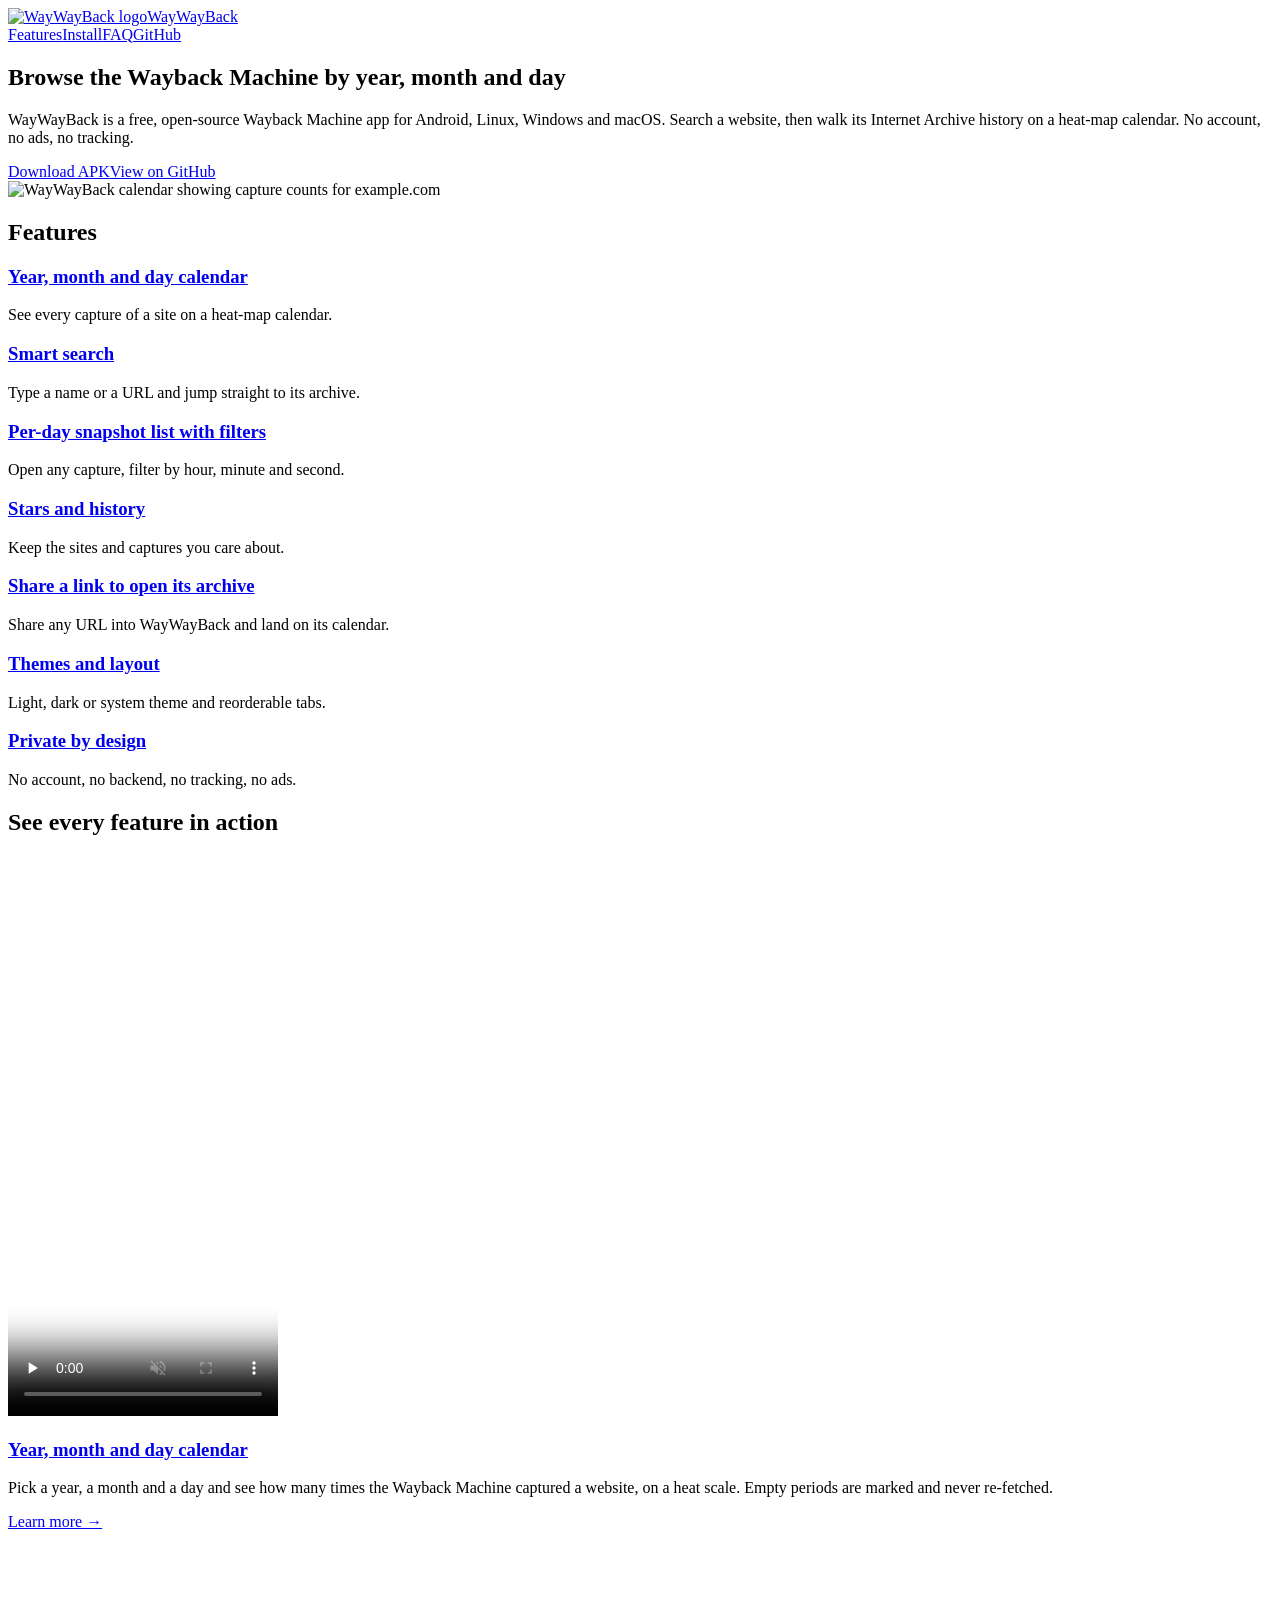
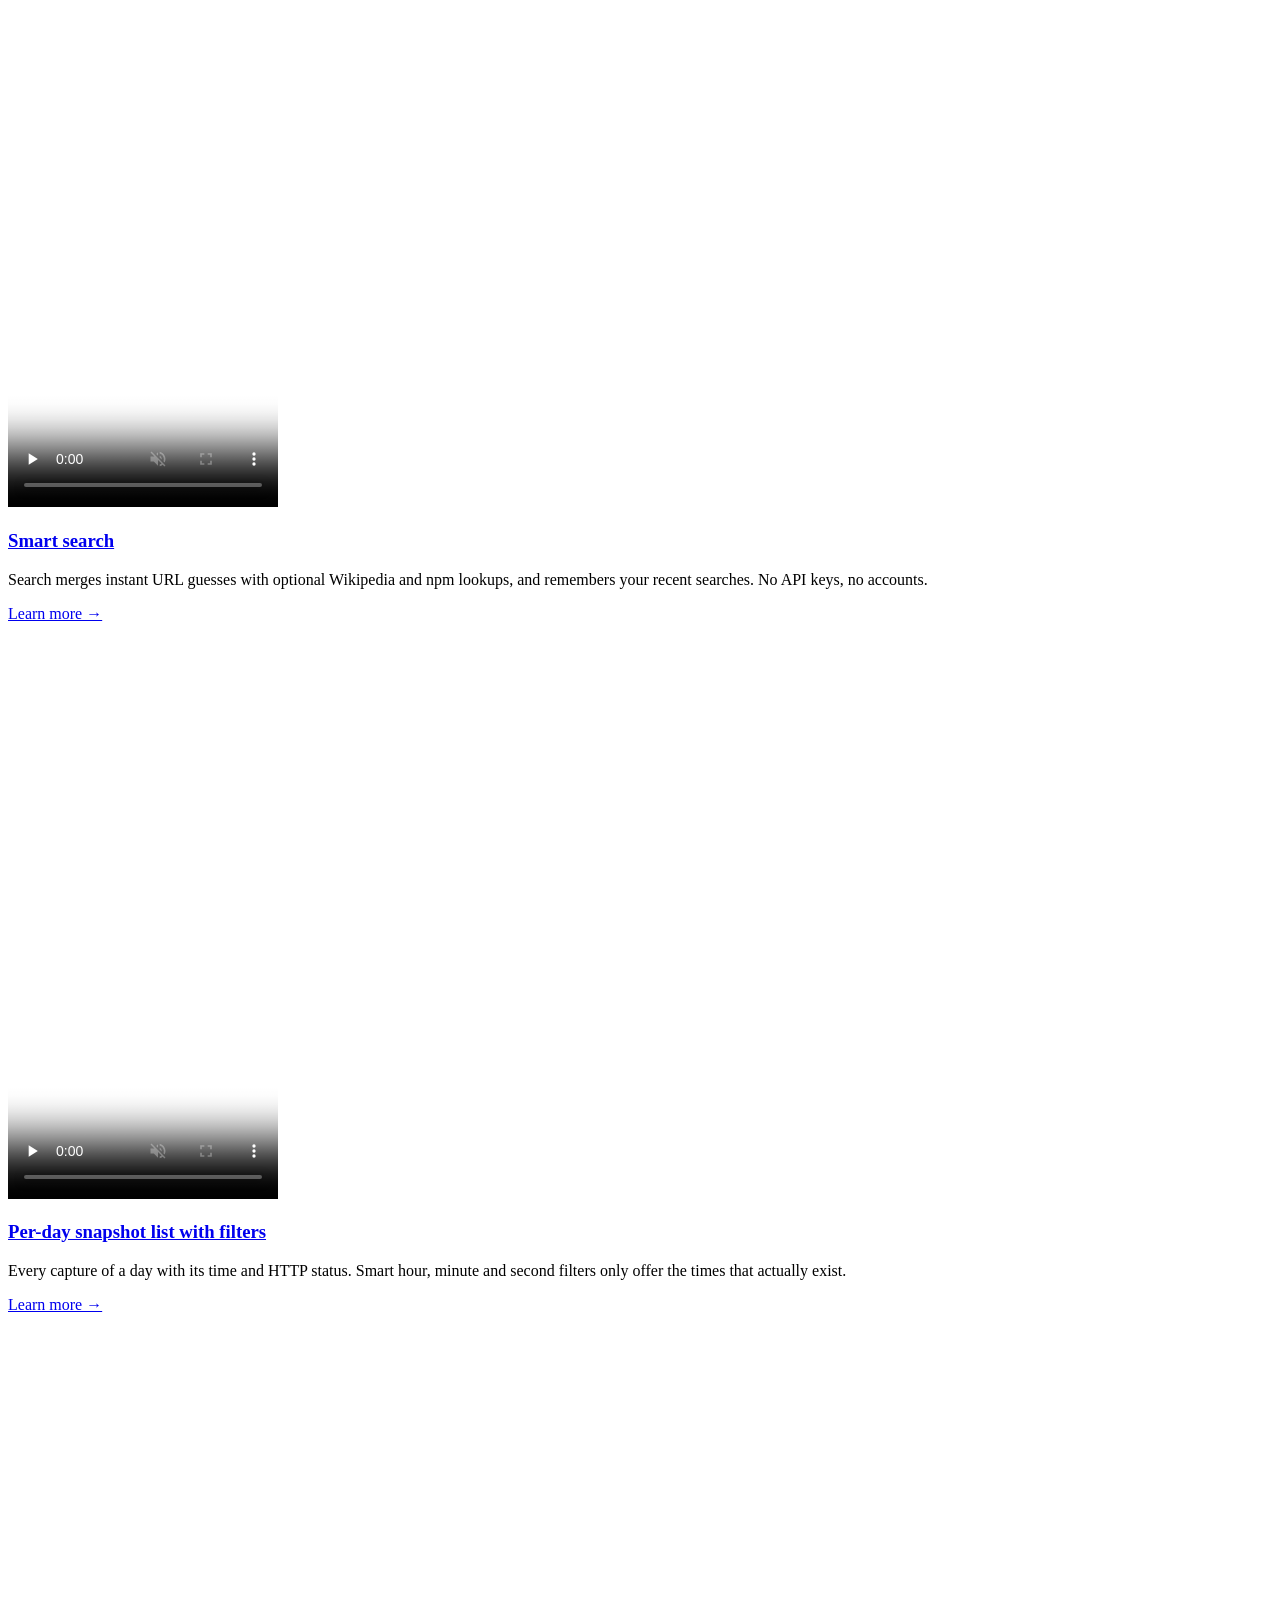
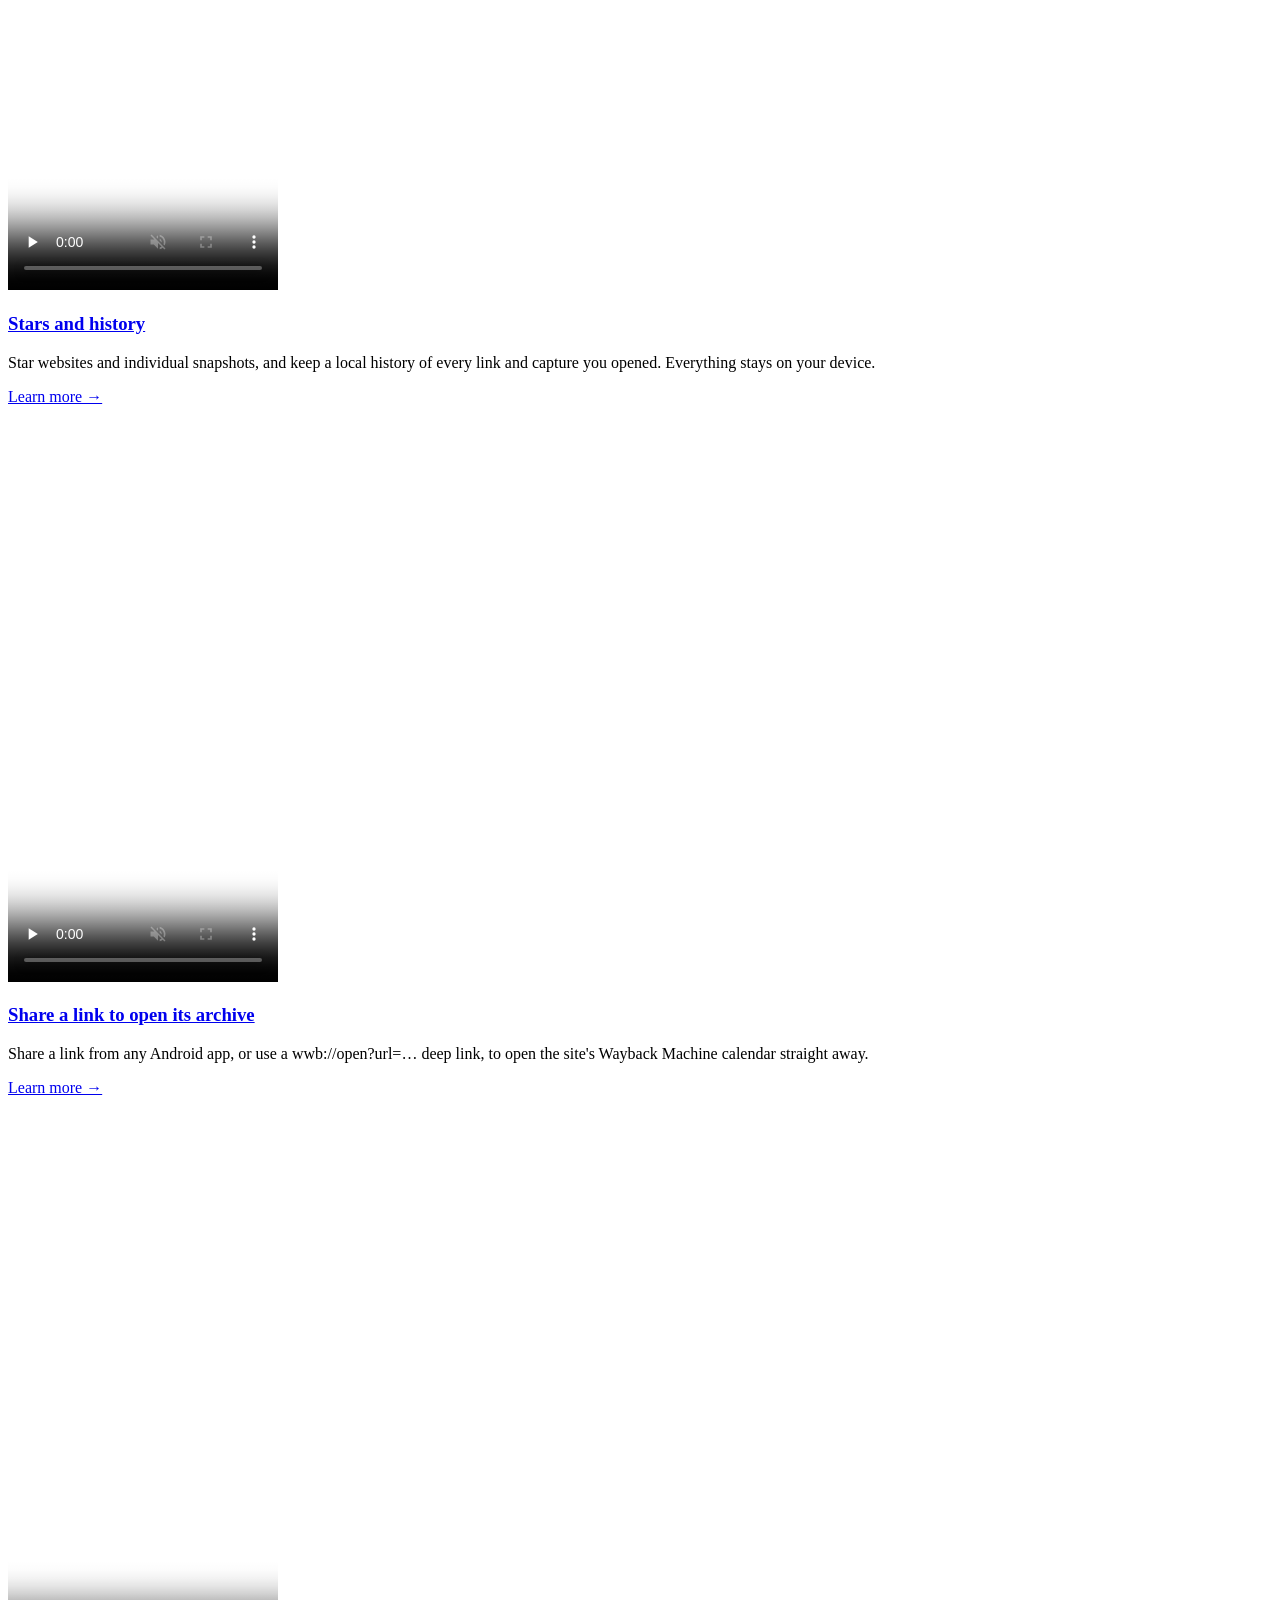
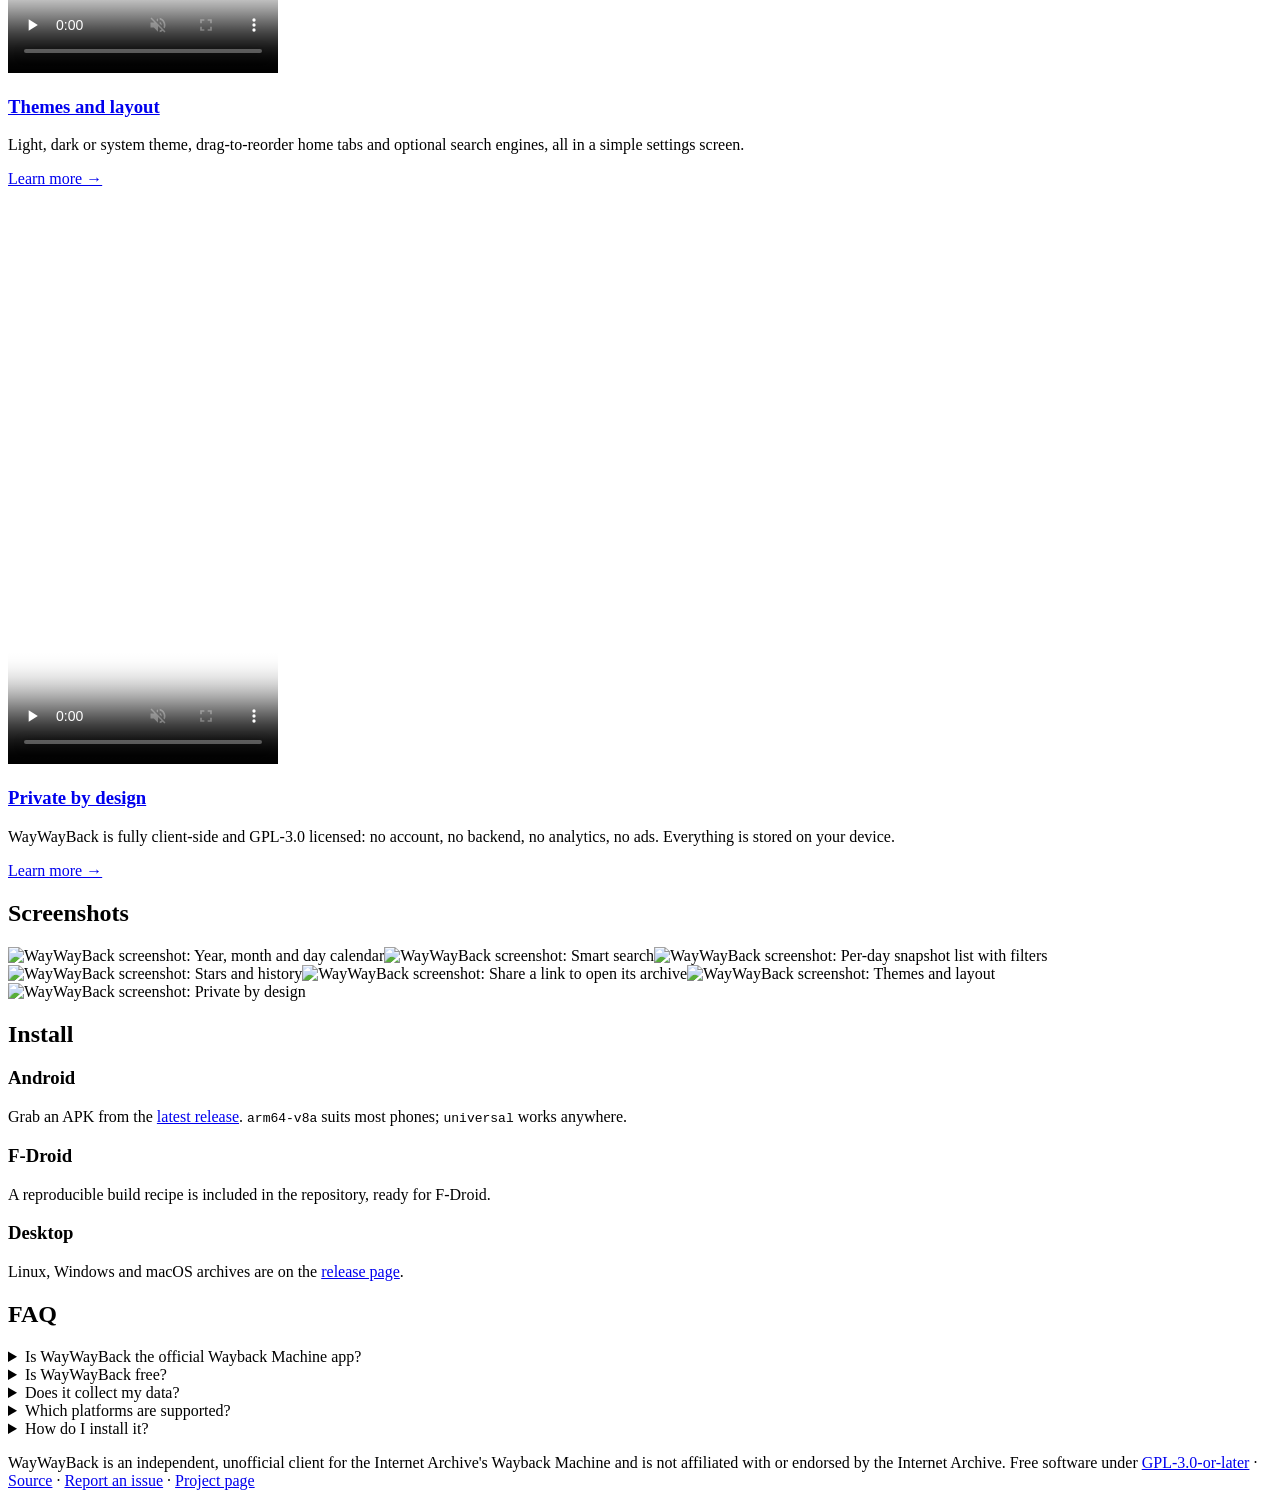
==== site/index.html @ b94ab22a "Fix snapshot plural and day title truncation; new screenshots; GitHub Pages site Co-Authored-By: Cla" ====
<!doctype html>
<html lang="en"><head><meta charset="utf-8">
<meta name="viewport" content="width=device-width,initial-scale=1">
<title>WayWayBack – Wayback Machine browser for Android | Browse Internet Archive history</title>
<meta name="description" content="WayWayBack is a free, open-source Wayback Machine client for Android, Linux, Windows and macOS. Browse any website&#x27;s Internet Archive history on a heat-map calendar by year, month and day. No account, no ads, no tracking.">
<meta name="keywords" content="Wayback Machine, Wayback Machine app, Wayback Machine Android, Internet Archive, web archive, archived websites, website history, old website viewer, Wayback Machine client, F-Droid, open source, Flutter, WayWayBack">
<meta name="author" content="mkalmousli">
<meta name="robots" content="index,follow,max-image-preview:large,max-snippet:-1,max-video-preview:-1">
<meta name="theme-color" content="#1565c0">
<link rel="canonical" href="https://mkalmousli.github.io/wwb/">
<link rel="icon" href="/wwb/favicon.ico" sizes="48x48"><link rel="icon" href="/wwb/assets/logo.svg" type="image/svg+xml">
<link rel="apple-touch-icon" href="/wwb/apple-touch-icon.png">
<meta property="og:type" content="website"><meta property="og:site_name" content="WayWayBack">
<meta property="og:title" content="WayWayBack – Wayback Machine browser for Android | Browse Internet Archive history"><meta property="og:description" content="WayWayBack is a free, open-source Wayback Machine client for Android, Linux, Windows and macOS. Browse any website&#x27;s Internet Archive history on a heat-map calendar by year, month and day. No account, no ads, no tracking.">
<meta property="og:url" content="https://mkalmousli.github.io/wwb/"><meta property="og:image" content="https://mkalmousli.github.io/wwb/assets/og.png">
<meta property="og:image:width" content="1200"><meta property="og:image:height" content="630"><meta property="og:locale" content="en_US">
<meta name="twitter:card" content="summary_large_image"><meta name="twitter:title" content="WayWayBack – Wayback Machine browser for Android | Browse Internet Archive history">
<meta name="twitter:description" content="WayWayBack is a free, open-source Wayback Machine client for Android, Linux, Windows and macOS. Browse any website&#x27;s Internet Archive history on a heat-map calendar by year, month and day. No account, no ads, no tracking."><meta name="twitter:image" content="https://mkalmousli.github.io/wwb/assets/og.png">
<link rel="stylesheet" href="/wwb/assets/style.css">
<script type="application/ld+json">{"@context": "https://schema.org", "@type": "SoftwareApplication", "name": "WayWayBack", "alternateName": ["WWB", "Wayback Machine client"], "applicationCategory": "UtilitiesApplication", "operatingSystem": "Android, Linux, Windows, macOS", "description": "WayWayBack is a free, open-source Wayback Machine client for Android, Linux, Windows and macOS. Browse any website's Internet Archive history on a heat-map calendar by year, month and day. No account, no ads, no tracking.", "url": "https://mkalmousli.github.io/wwb/", "image": "https://mkalmousli.github.io/wwb/assets/og.png", "downloadUrl": "https://github.com/mkalmousli/wwb/releases/latest", "codeRepository": "https://github.com/mkalmousli/wwb", "license": "https://www.gnu.org/licenses/gpl-3.0.html", "isAccessibleForFree": true, "offers": {"@type": "Offer", "price": "0", "priceCurrency": "USD"}, "author": {"@type": "Person", "name": "mkalmousli", "url": "https://github.com/mkalmousli"}, "screenshot": ["https://mkalmousli.github.io/wwb/assets/img/calendar.webp", "https://mkalmousli.github.io/wwb/assets/img/search.webp", "https://mkalmousli.github.io/wwb/assets/img/day.webp", "https://mkalmousli.github.io/wwb/assets/img/home.webp", "https://mkalmousli.github.io/wwb/assets/img/calendar-light.webp", "https://mkalmousli.github.io/wwb/assets/img/settings.webp", "https://mkalmousli.github.io/wwb/assets/img/about.webp"], "featureList": ["Year, month and day calendar", "Smart search", "Per-day snapshot list with filters", "Stars and history", "Share a link to open its archive", "Themes and layout", "Private by design"]}</script><script type="application/ld+json">{"@context": "https://schema.org", "@type": "FAQPage", "mainEntity": [{"@type": "Question", "name": "Is WayWayBack the official Wayback Machine app?", "acceptedAnswer": {"@type": "Answer", "text": "No. It is an independent, unofficial, open-source client for the Internet Archive's public Wayback Machine."}}, {"@type": "Question", "name": "Is WayWayBack free?", "acceptedAnswer": {"@type": "Answer", "text": "Yes. It is free software under the GNU GPL v3 or later, with no ads and no in-app purchases."}}, {"@type": "Question", "name": "Does it collect my data?", "acceptedAnswer": {"@type": "Answer", "text": "No. There is no account, backend or analytics. Stars and history stay on your device."}}, {"@type": "Question", "name": "Which platforms are supported?", "acceptedAnswer": {"@type": "Answer", "text": "Android (APK and F-Droid build), plus native Linux, Windows and macOS builds."}}, {"@type": "Question", "name": "How do I install it?", "acceptedAnswer": {"@type": "Answer", "text": "Download an APK from the latest GitHub release. arm64-v8a suits most phones; universal works everywhere."}}]}</script>
</head><body>
<div class="w"><header class="top"><a class="brand" href="/wwb/"><img src="/wwb/assets/icon.png" width="36" height="36" alt="WayWayBack logo">WayWayBack</a>
<nav aria-label="Main"><a href="/wwb/#features">Features</a><a href="/wwb/#install">Install</a><a href="/wwb/#faq">FAQ</a><a href="https://github.com/mkalmousli/wwb">GitHub</a></nav></header>
<main>
<section class="hero"><div><h1>Browse the Wayback Machine by year, month and day</h1>
<p class="lead">WayWayBack is a free, open-source Wayback Machine app for Android, Linux, Windows and macOS. Search a website, then walk its Internet Archive history on a heat-map calendar. No account, no ads, no tracking.</p>
<a class="btn" href="https://github.com/mkalmousli/wwb/releases/latest">Download APK</a><a class="btn alt" href="https://github.com/mkalmousli/wwb">View on GitHub</a></div>
<div><img class="phone" src="/wwb/assets/img/calendar.webp" width="540" height="1134" alt="WayWayBack calendar showing capture counts for example.com"></div></section>
<h2 id="features">Features</h2><div class="grid"><article class="card"><h3><a class="h" href="/wwb/features/calendar/">Year, month and day calendar</a></h3><p>See every capture of a site on a heat-map calendar.</p></article><article class="card"><h3><a class="h" href="/wwb/features/search/">Smart search</a></h3><p>Type a name or a URL and jump straight to its archive.</p></article><article class="card"><h3><a class="h" href="/wwb/features/snapshots/">Per-day snapshot list with filters</a></h3><p>Open any capture, filter by hour, minute and second.</p></article><article class="card"><h3><a class="h" href="/wwb/features/stars-and-history/">Stars and history</a></h3><p>Keep the sites and captures you care about.</p></article><article class="card"><h3><a class="h" href="/wwb/features/share-to-open/">Share a link to open its archive</a></h3><p>Share any URL into WayWayBack and land on its calendar.</p></article><article class="card"><h3><a class="h" href="/wwb/features/themes/">Themes and layout</a></h3><p>Light, dark or system theme and reorderable tabs.</p></article><article class="card"><h3><a class="h" href="/wwb/features/privacy/">Private by design</a></h3><p>No account, no backend, no tracking, no ads.</p></article></div>
<h2>See every feature in action</h2><section class="feat" id="calendar"><div><video class="phone " width="270" height="560" controls muted playsinline loop preload="none" poster="/wwb/assets/video/calendar.jpg" aria-label="Year, month and day calendar demo video"><source src="/wwb/assets/video/calendar.mp4" type="video/mp4"></video></div><div><h3><a href="/wwb/features/calendar/">Year, month and day calendar</a></h3><p>Pick a year, a month and a day and see how many times the Wayback Machine captured a website, on a heat scale. Empty periods are marked and never re-fetched.</p><p><a href="/wwb/features/calendar/">Learn more →</a></p></div></section><section class="feat" id="search"><div><video class="phone " width="270" height="560" controls muted playsinline loop preload="none" poster="/wwb/assets/video/search.jpg" aria-label="Smart search demo video"><source src="/wwb/assets/video/search.mp4" type="video/mp4"></video></div><div><h3><a href="/wwb/features/search/">Smart search</a></h3><p>Search merges instant URL guesses with optional Wikipedia and npm lookups, and remembers your recent searches. No API keys, no accounts.</p><p><a href="/wwb/features/search/">Learn more →</a></p></div></section><section class="feat" id="snapshots"><div><video class="phone " width="270" height="560" controls muted playsinline loop preload="none" poster="/wwb/assets/video/day.jpg" aria-label="Per-day snapshot list with filters demo video"><source src="/wwb/assets/video/day.mp4" type="video/mp4"></video></div><div><h3><a href="/wwb/features/snapshots/">Per-day snapshot list with filters</a></h3><p>Every capture of a day with its time and HTTP status. Smart hour, minute and second filters only offer the times that actually exist.</p><p><a href="/wwb/features/snapshots/">Learn more →</a></p></div></section><section class="feat" id="stars-and-history"><div><video class="phone " width="270" height="560" controls muted playsinline loop preload="none" poster="/wwb/assets/video/library.jpg" aria-label="Stars and history demo video"><source src="/wwb/assets/video/library.mp4" type="video/mp4"></video></div><div><h3><a href="/wwb/features/stars-and-history/">Stars and history</a></h3><p>Star websites and individual snapshots, and keep a local history of every link and capture you opened. Everything stays on your device.</p><p><a href="/wwb/features/stars-and-history/">Learn more →</a></p></div></section><section class="feat" id="share-to-open"><div><video class="phone " width="270" height="560" controls muted playsinline loop preload="none" poster="/wwb/assets/video/share.jpg" aria-label="Share a link to open its archive demo video"><source src="/wwb/assets/video/share.mp4" type="video/mp4"></video></div><div><h3><a href="/wwb/features/share-to-open/">Share a link to open its archive</a></h3><p>Share a link from any Android app, or use a wwb://open?url=… deep link, to open the site&#x27;s Wayback Machine calendar straight away.</p><p><a href="/wwb/features/share-to-open/">Learn more →</a></p></div></section><section class="feat" id="themes"><div><video class="phone " width="270" height="560" controls muted playsinline loop preload="none" poster="/wwb/assets/video/theme.jpg" aria-label="Themes and layout demo video"><source src="/wwb/assets/video/theme.mp4" type="video/mp4"></video></div><div><h3><a href="/wwb/features/themes/">Themes and layout</a></h3><p>Light, dark or system theme, drag-to-reorder home tabs and optional search engines, all in a simple settings screen.</p><p><a href="/wwb/features/themes/">Learn more →</a></p></div></section><section class="feat" id="privacy"><div><video class="phone " width="270" height="560" controls muted playsinline loop preload="none" poster="/wwb/assets/video/about.jpg" aria-label="Private by design demo video"><source src="/wwb/assets/video/about.mp4" type="video/mp4"></video></div><div><h3><a href="/wwb/features/privacy/">Private by design</a></h3><p>WayWayBack is fully client-side and GPL-3.0 licensed: no account, no backend, no analytics, no ads. Everything is stored on your device.</p><p><a href="/wwb/features/privacy/">Learn more →</a></p></div></section>
<h2>Screenshots</h2><div class="shots"><img src="/wwb/assets/img/calendar.webp" alt="WayWayBack screenshot: Year, month and day calendar" width="540" height="1134" loading="lazy" ><img src="/wwb/assets/img/search.webp" alt="WayWayBack screenshot: Smart search" width="540" height="1134" loading="lazy" ><img src="/wwb/assets/img/day.webp" alt="WayWayBack screenshot: Per-day snapshot list with filters" width="540" height="1134" loading="lazy" ><img src="/wwb/assets/img/home.webp" alt="WayWayBack screenshot: Stars and history" width="540" height="1134" loading="lazy" ><img src="/wwb/assets/img/calendar-light.webp" alt="WayWayBack screenshot: Share a link to open its archive" width="540" height="1134" loading="lazy" ><img src="/wwb/assets/img/settings.webp" alt="WayWayBack screenshot: Themes and layout" width="540" height="1134" loading="lazy" ><img src="/wwb/assets/img/about.webp" alt="WayWayBack screenshot: Private by design" width="540" height="1134" loading="lazy" ></div>
<h2 id="install">Install</h2><div class="grid">
<div class="card"><h3>Android</h3><p>Grab an APK from the <a href="https://github.com/mkalmousli/wwb/releases/latest">latest release</a>. <code>arm64-v8a</code> suits most phones; <code>universal</code> works anywhere.</p></div>
<div class="card"><h3>F-Droid</h3><p>A reproducible build recipe is included in the repository, ready for F-Droid.</p></div>
<div class="card"><h3>Desktop</h3><p>Linux, Windows and macOS archives are on the <a href="https://github.com/mkalmousli/wwb/releases/latest">release page</a>.</p></div></div>
<h2 id="faq">FAQ</h2><details><summary>Is WayWayBack the official Wayback Machine app?</summary><p>No. It is an independent, unofficial, open-source client for the Internet Archive&#x27;s public Wayback Machine.</p></details><details><summary>Is WayWayBack free?</summary><p>Yes. It is free software under the GNU GPL v3 or later, with no ads and no in-app purchases.</p></details><details><summary>Does it collect my data?</summary><p>No. There is no account, backend or analytics. Stars and history stay on your device.</p></details><details><summary>Which platforms are supported?</summary><p>Android (APK and F-Droid build), plus native Linux, Windows and macOS builds.</p></details><details><summary>How do I install it?</summary><p>Download an APK from the latest GitHub release. arm64-v8a suits most phones; universal works everywhere.</p></details></main>
<footer><p>WayWayBack is an independent, unofficial client for the Internet Archive's Wayback Machine and is not affiliated with or endorsed by the Internet Archive.
Free software under <a href="https://github.com/mkalmousli/wwb/blob/main/LICENSE">GPL-3.0-or-later</a> · <a href="https://github.com/mkalmousli/wwb">Source</a> · <a href="https://github.com/mkalmousli/wwb/issues">Report an issue</a> · <a href="https://al-mo.de/apps/waywayback/">Project page</a></p></footer></div></body></html>
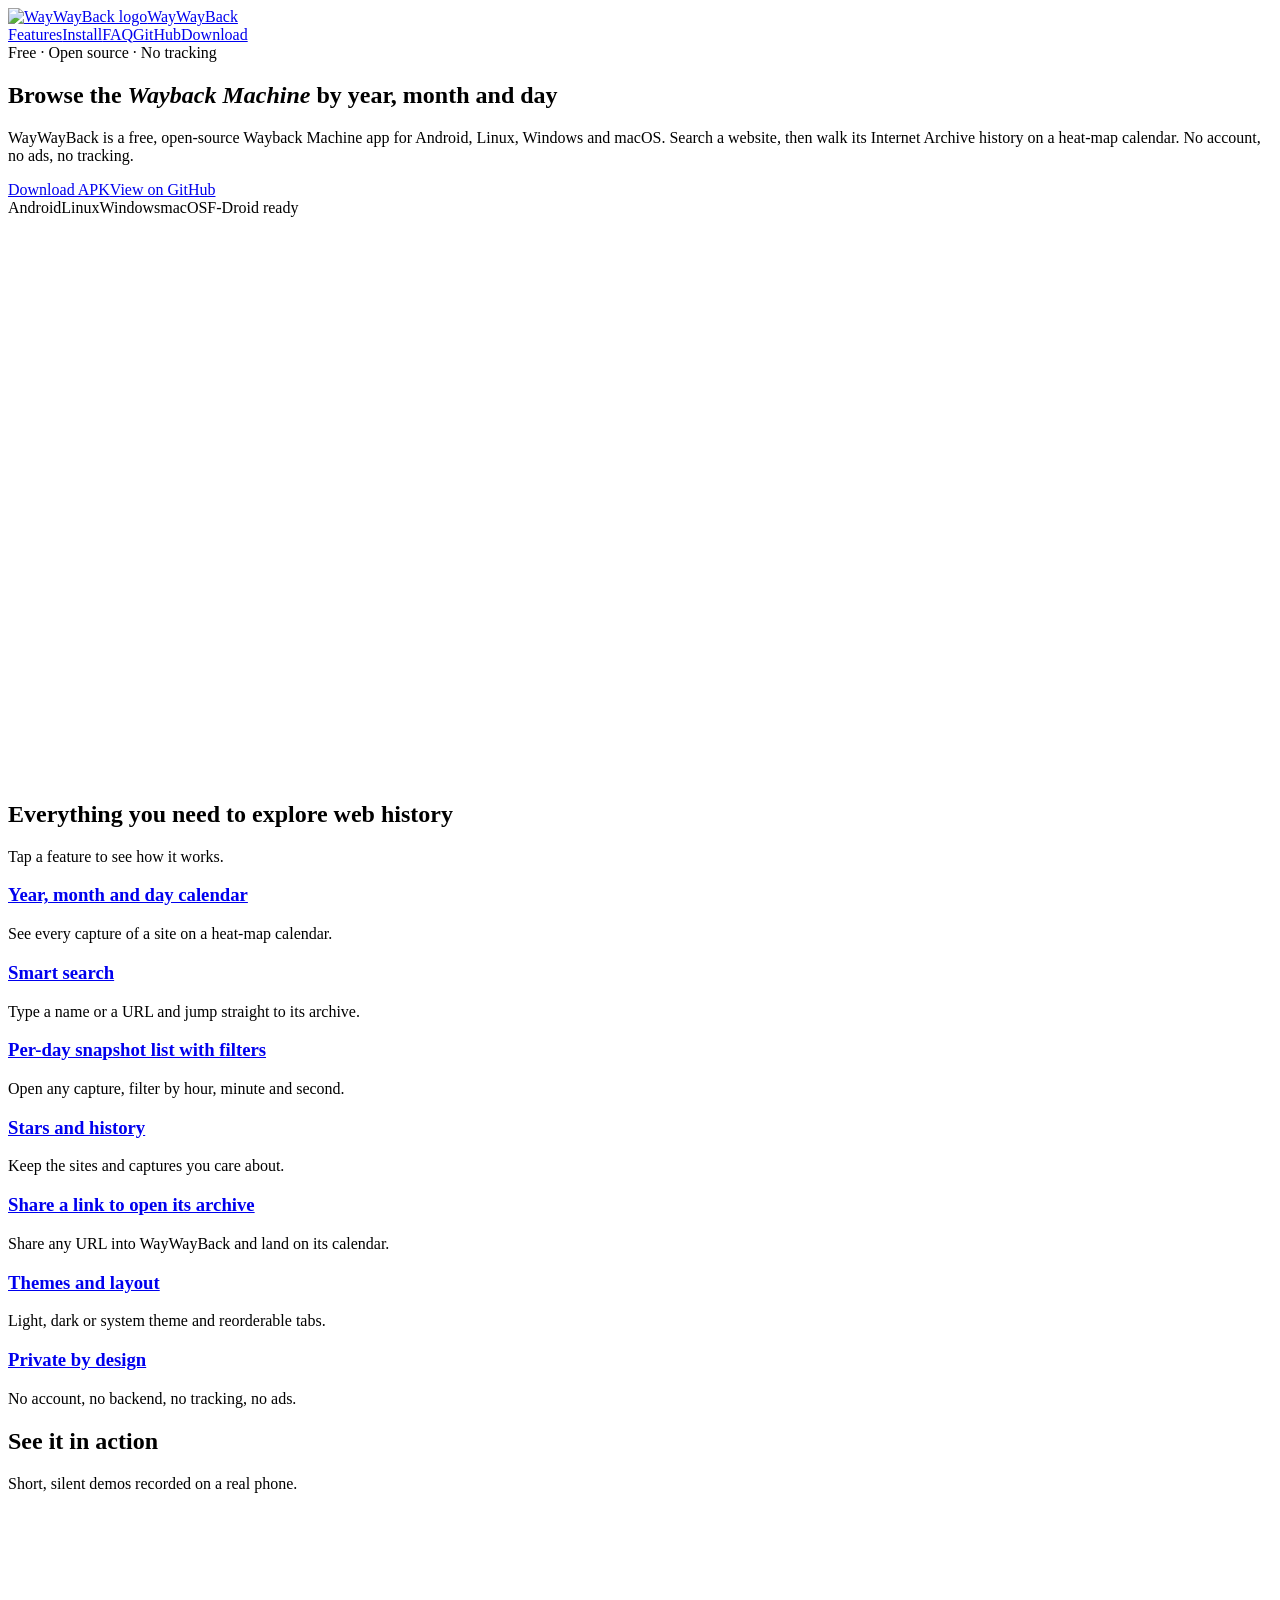
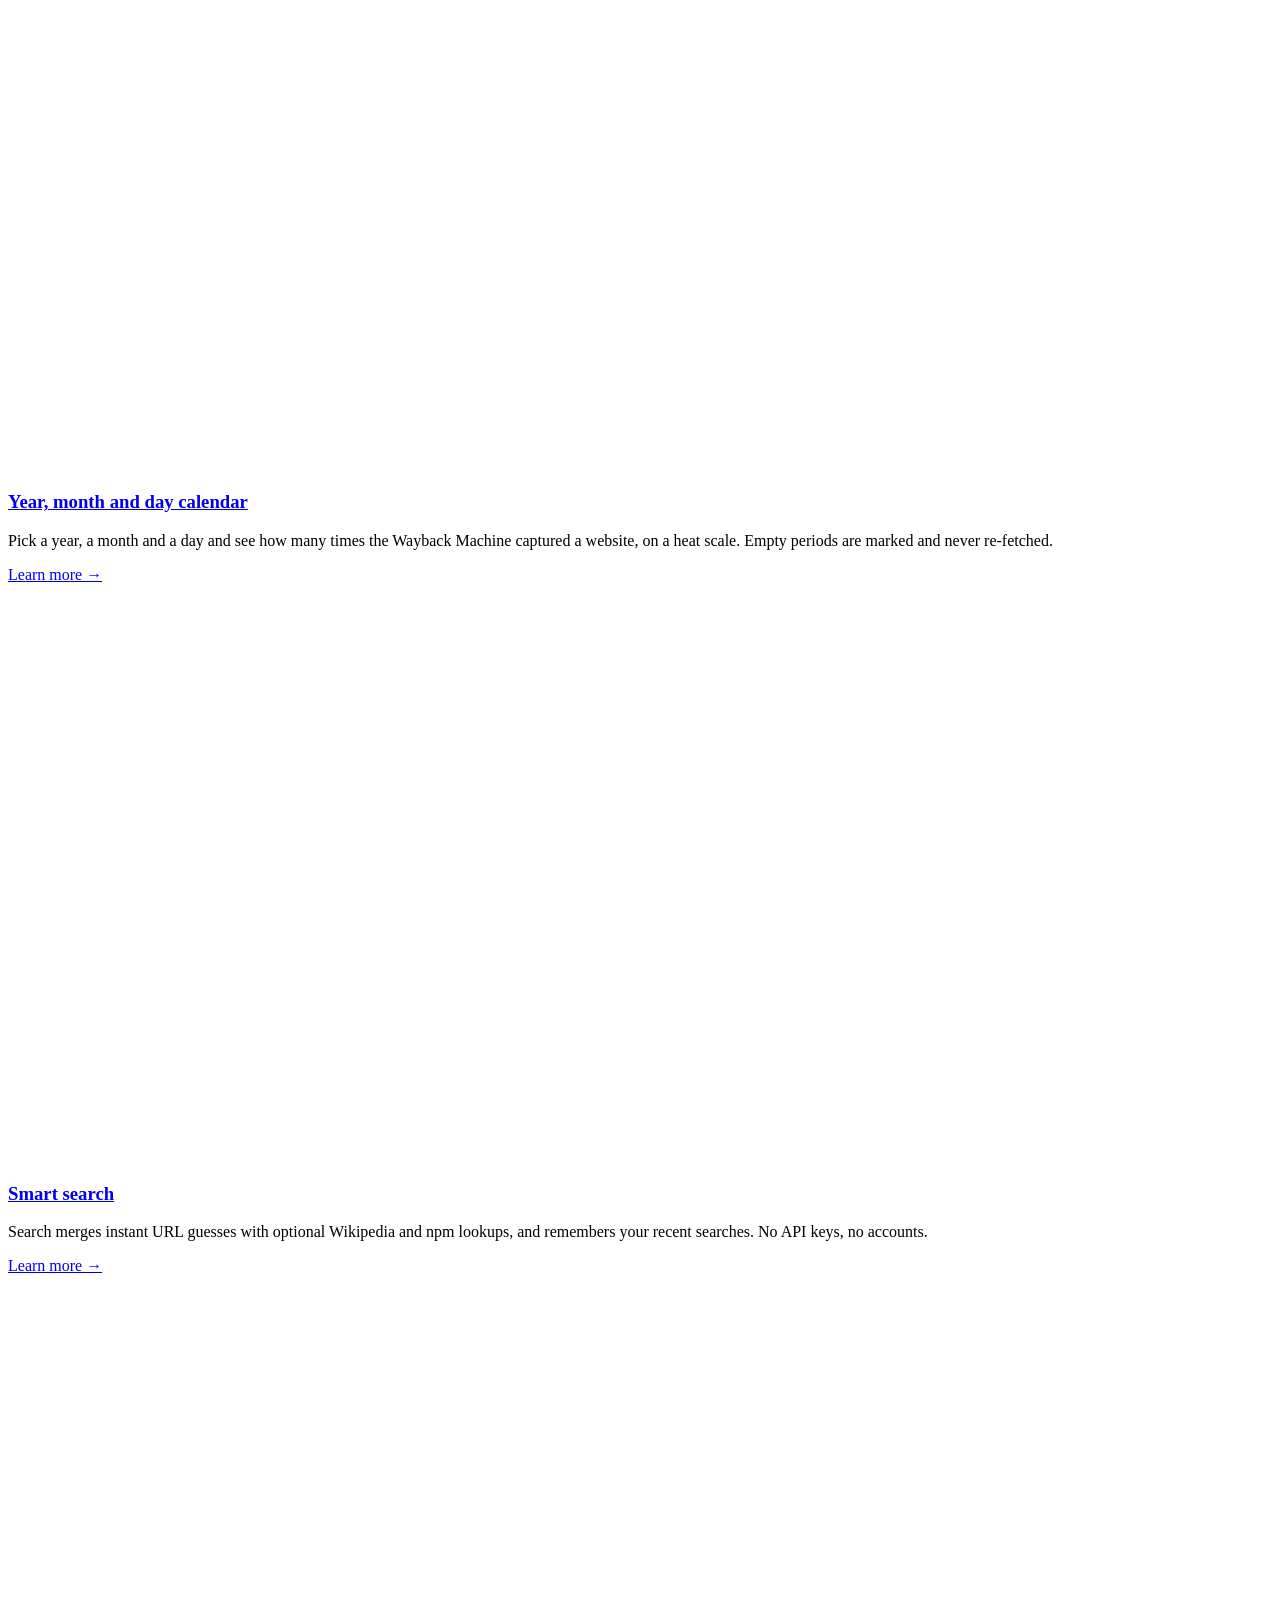
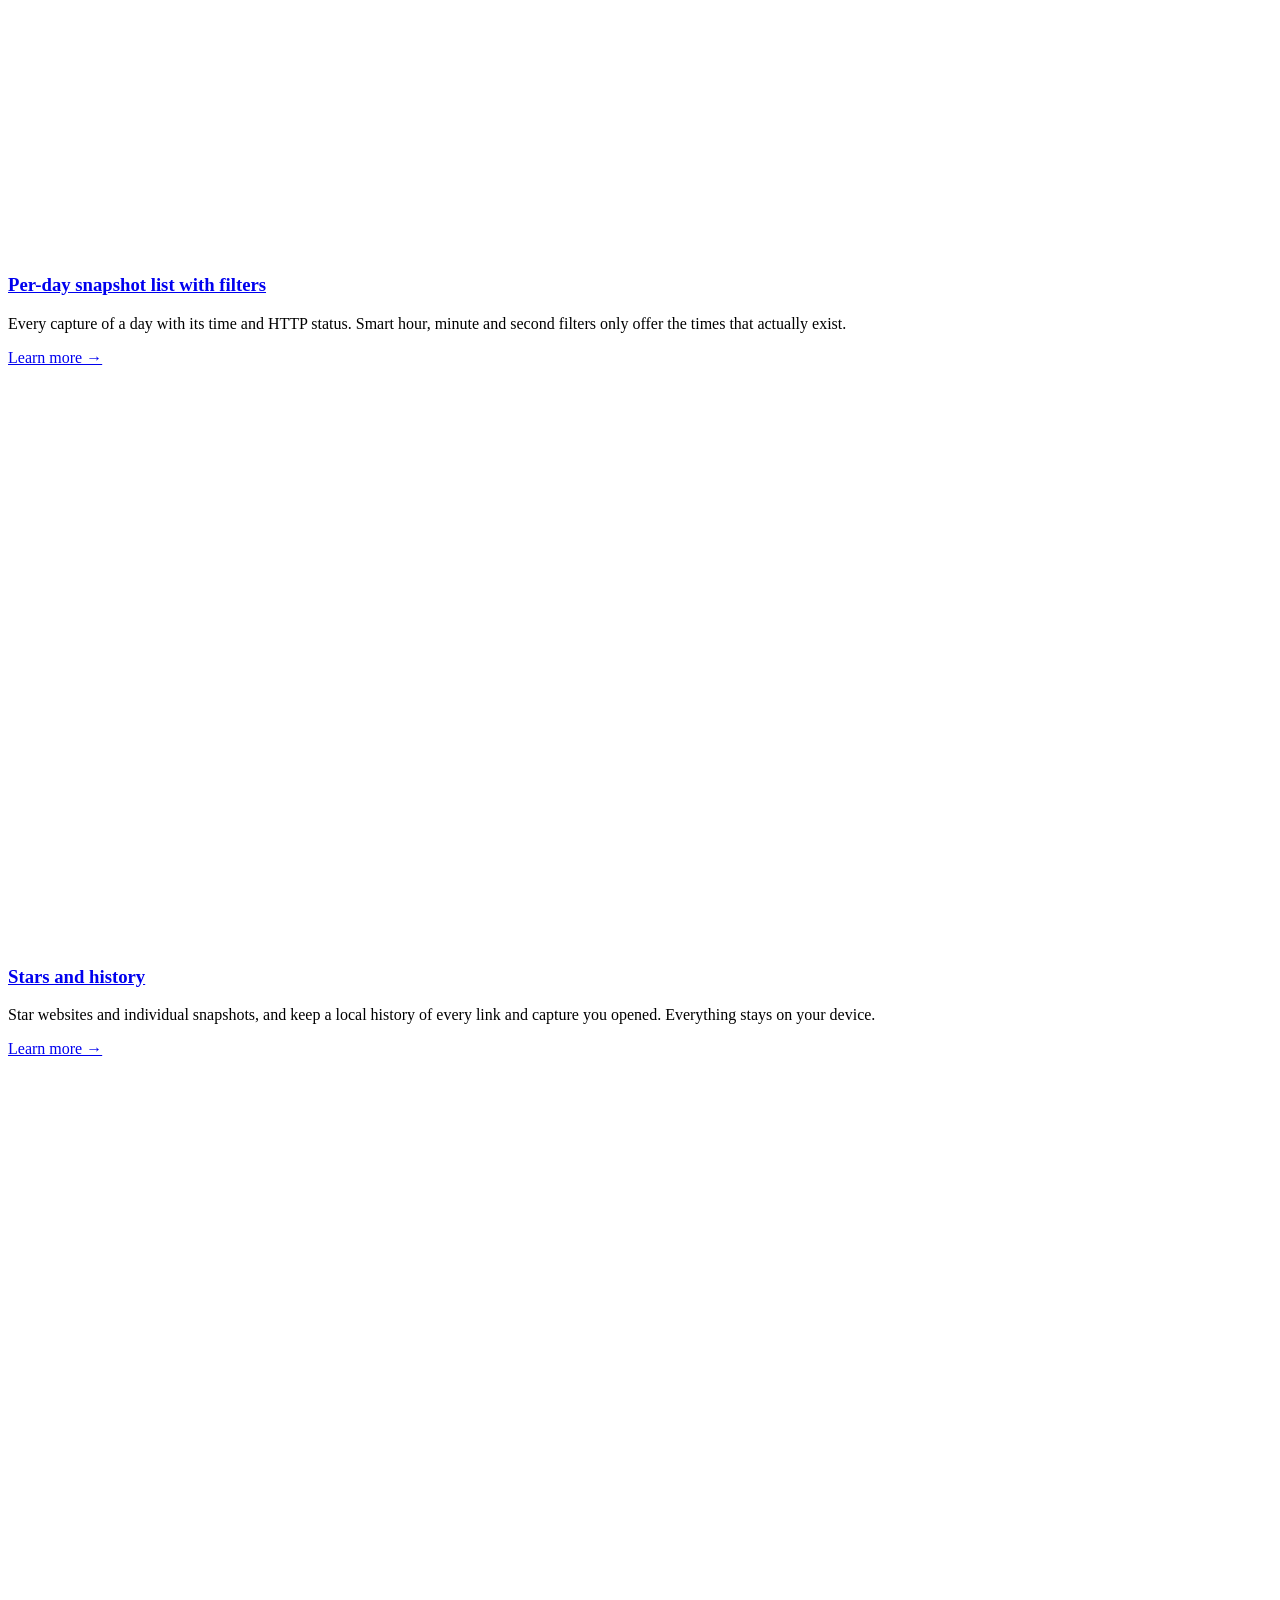
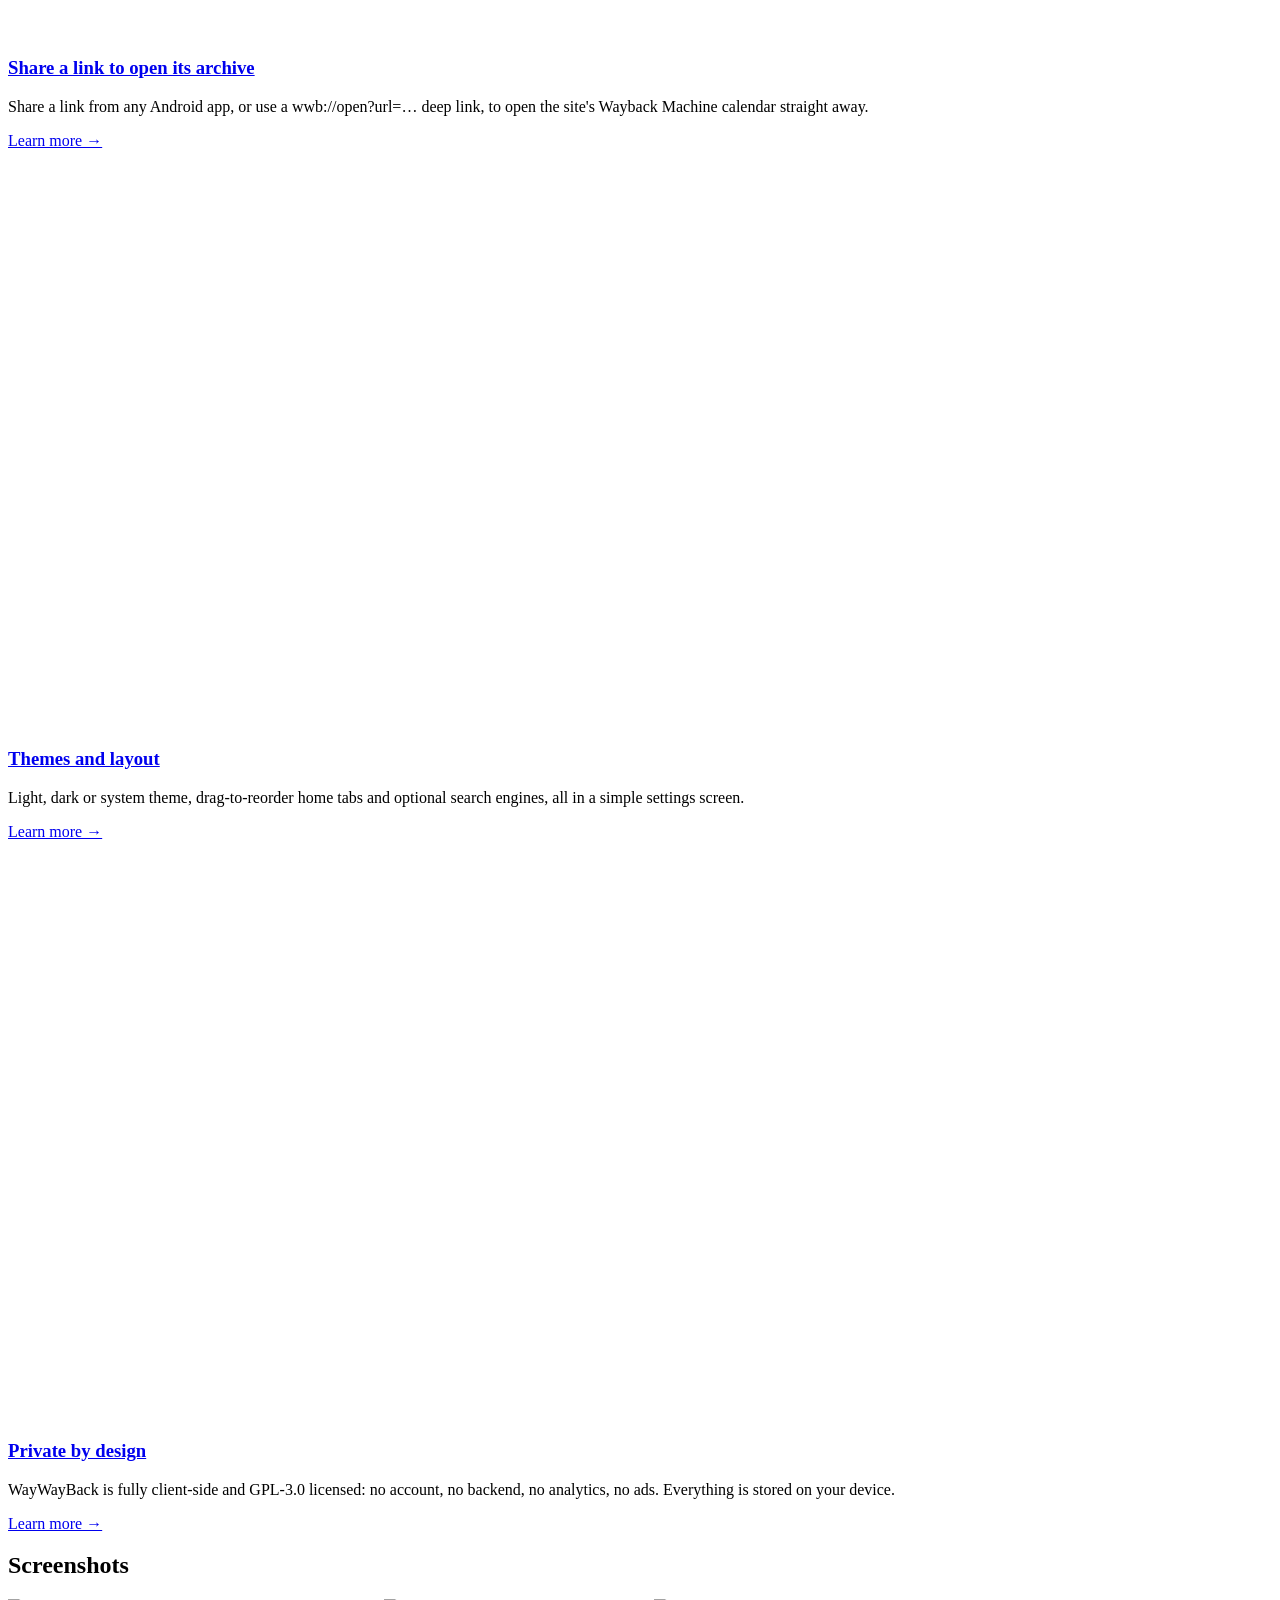
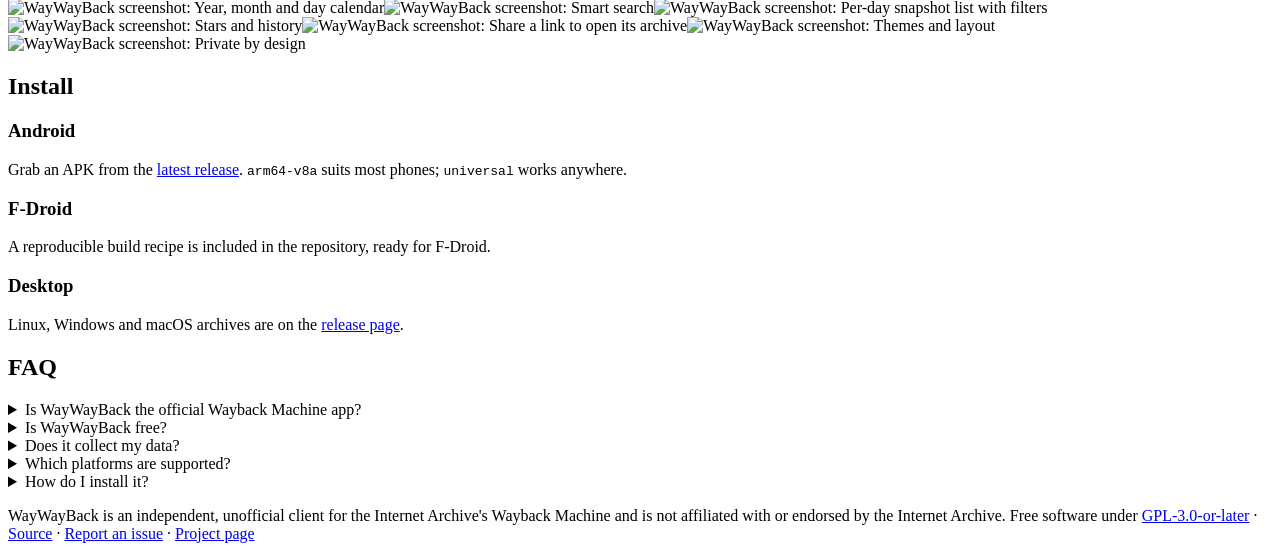
==== commit 6d5adbb0: "Redesign site with autoplaying demos, framed screenshots, new README Co-Authored-By: Claude Sonnet 5" ====
--- a/site/index.html
+++ b/site/index.html
@@ -19,20 +19,22 @@
 <link rel="stylesheet" href="/wwb/assets/style.css">
 <script type="application/ld+json">{"@context": "https://schema.org", "@type": "SoftwareApplication", "name": "WayWayBack", "alternateName": ["WWB", "Wayback Machine client"], "applicationCategory": "UtilitiesApplication", "operatingSystem": "Android, Linux, Windows, macOS", "description": "WayWayBack is a free, open-source Wayback Machine client for Android, Linux, Windows and macOS. Browse any website's Internet Archive history on a heat-map calendar by year, month and day. No account, no ads, no tracking.", "url": "https://mkalmousli.github.io/wwb/", "image": "https://mkalmousli.github.io/wwb/assets/og.png", "downloadUrl": "https://github.com/mkalmousli/wwb/releases/latest", "codeRepository": "https://github.com/mkalmousli/wwb", "license": "https://www.gnu.org/licenses/gpl-3.0.html", "isAccessibleForFree": true, "offers": {"@type": "Offer", "price": "0", "priceCurrency": "USD"}, "author": {"@type": "Person", "name": "mkalmousli", "url": "https://github.com/mkalmousli"}, "screenshot": ["https://mkalmousli.github.io/wwb/assets/img/calendar.webp", "https://mkalmousli.github.io/wwb/assets/img/search.webp", "https://mkalmousli.github.io/wwb/assets/img/day.webp", "https://mkalmousli.github.io/wwb/assets/img/home.webp", "https://mkalmousli.github.io/wwb/assets/img/calendar-light.webp", "https://mkalmousli.github.io/wwb/assets/img/settings.webp", "https://mkalmousli.github.io/wwb/assets/img/about.webp"], "featureList": ["Year, month and day calendar", "Smart search", "Per-day snapshot list with filters", "Stars and history", "Share a link to open its archive", "Themes and layout", "Private by design"]}</script><script type="application/ld+json">{"@context": "https://schema.org", "@type": "FAQPage", "mainEntity": [{"@type": "Question", "name": "Is WayWayBack the official Wayback Machine app?", "acceptedAnswer": {"@type": "Answer", "text": "No. It is an independent, unofficial, open-source client for the Internet Archive's public Wayback Machine."}}, {"@type": "Question", "name": "Is WayWayBack free?", "acceptedAnswer": {"@type": "Answer", "text": "Yes. It is free software under the GNU GPL v3 or later, with no ads and no in-app purchases."}}, {"@type": "Question", "name": "Does it collect my data?", "acceptedAnswer": {"@type": "Answer", "text": "No. There is no account, backend or analytics. Stars and history stay on your device."}}, {"@type": "Question", "name": "Which platforms are supported?", "acceptedAnswer": {"@type": "Answer", "text": "Android (APK and F-Droid build), plus native Linux, Windows and macOS builds."}}, {"@type": "Question", "name": "How do I install it?", "acceptedAnswer": {"@type": "Answer", "text": "Download an APK from the latest GitHub release. arm64-v8a suits most phones; universal works everywhere."}}]}</script>
 </head><body>
-<div class="w"><header class="top"><a class="brand" href="/wwb/"><img src="/wwb/assets/icon.png" width="36" height="36" alt="WayWayBack logo">WayWayBack</a>
-<nav aria-label="Main"><a href="/wwb/#features">Features</a><a href="/wwb/#install">Install</a><a href="/wwb/#faq">FAQ</a><a href="https://github.com/mkalmousli/wwb">GitHub</a></nav></header>
+<div class="bar"><div class="w"><header class="top"><a class="brand" href="/wwb/"><img src="/wwb/assets/icon.png" width="36" height="36" alt="WayWayBack logo">WayWayBack</a>
+<nav aria-label="Main"><a href="/wwb/#features">Features</a><a href="/wwb/#install">Install</a><a href="/wwb/#faq">FAQ</a><a href="https://github.com/mkalmousli/wwb">GitHub</a><a class="cta" href="https://github.com/mkalmousli/wwb/releases/latest">Download</a></nav></header></div></div><div class="w">
 <main>
-<section class="hero"><div><h1>Browse the Wayback Machine by year, month and day</h1>
+<div class="heroWrap"><section class="hero"><div><span class="pill">Free · Open source · No tracking</span><h1>Browse the <em>Wayback Machine</em> by year, month and day</h1>
 <p class="lead">WayWayBack is a free, open-source Wayback Machine app for Android, Linux, Windows and macOS. Search a website, then walk its Internet Archive history on a heat-map calendar. No account, no ads, no tracking.</p>
-<a class="btn" href="https://github.com/mkalmousli/wwb/releases/latest">Download APK</a><a class="btn alt" href="https://github.com/mkalmousli/wwb">View on GitHub</a></div>
-<div><img class="phone" src="/wwb/assets/img/calendar.webp" width="540" height="1134" alt="WayWayBack calendar showing capture counts for example.com"></div></section>
-<h2 id="features">Features</h2><div class="grid"><article class="card"><h3><a class="h" href="/wwb/features/calendar/">Year, month and day calendar</a></h3><p>See every capture of a site on a heat-map calendar.</p></article><article class="card"><h3><a class="h" href="/wwb/features/search/">Smart search</a></h3><p>Type a name or a URL and jump straight to its archive.</p></article><article class="card"><h3><a class="h" href="/wwb/features/snapshots/">Per-day snapshot list with filters</a></h3><p>Open any capture, filter by hour, minute and second.</p></article><article class="card"><h3><a class="h" href="/wwb/features/stars-and-history/">Stars and history</a></h3><p>Keep the sites and captures you care about.</p></article><article class="card"><h3><a class="h" href="/wwb/features/share-to-open/">Share a link to open its archive</a></h3><p>Share any URL into WayWayBack and land on its calendar.</p></article><article class="card"><h3><a class="h" href="/wwb/features/themes/">Themes and layout</a></h3><p>Light, dark or system theme and reorderable tabs.</p></article><article class="card"><h3><a class="h" href="/wwb/features/privacy/">Private by design</a></h3><p>No account, no backend, no tracking, no ads.</p></article></div>
-<h2>See every feature in action</h2><section class="feat" id="calendar"><div><video class="phone " width="270" height="560" controls muted playsinline loop preload="none" poster="/wwb/assets/video/calendar.jpg" aria-label="Year, month and day calendar demo video"><source src="/wwb/assets/video/calendar.mp4" type="video/mp4"></video></div><div><h3><a href="/wwb/features/calendar/">Year, month and day calendar</a></h3><p>Pick a year, a month and a day and see how many times the Wayback Machine captured a website, on a heat scale. Empty periods are marked and never re-fetched.</p><p><a href="/wwb/features/calendar/">Learn more →</a></p></div></section><section class="feat" id="search"><div><video class="phone " width="270" height="560" controls muted playsinline loop preload="none" poster="/wwb/assets/video/search.jpg" aria-label="Smart search demo video"><source src="/wwb/assets/video/search.mp4" type="video/mp4"></video></div><div><h3><a href="/wwb/features/search/">Smart search</a></h3><p>Search merges instant URL guesses with optional Wikipedia and npm lookups, and remembers your recent searches. No API keys, no accounts.</p><p><a href="/wwb/features/search/">Learn more →</a></p></div></section><section class="feat" id="snapshots"><div><video class="phone " width="270" height="560" controls muted playsinline loop preload="none" poster="/wwb/assets/video/day.jpg" aria-label="Per-day snapshot list with filters demo video"><source src="/wwb/assets/video/day.mp4" type="video/mp4"></video></div><div><h3><a href="/wwb/features/snapshots/">Per-day snapshot list with filters</a></h3><p>Every capture of a day with its time and HTTP status. Smart hour, minute and second filters only offer the times that actually exist.</p><p><a href="/wwb/features/snapshots/">Learn more →</a></p></div></section><section class="feat" id="stars-and-history"><div><video class="phone " width="270" height="560" controls muted playsinline loop preload="none" poster="/wwb/assets/video/library.jpg" aria-label="Stars and history demo video"><source src="/wwb/assets/video/library.mp4" type="video/mp4"></video></div><div><h3><a href="/wwb/features/stars-and-history/">Stars and history</a></h3><p>Star websites and individual snapshots, and keep a local history of every link and capture you opened. Everything stays on your device.</p><p><a href="/wwb/features/stars-and-history/">Learn more →</a></p></div></section><section class="feat" id="share-to-open"><div><video class="phone " width="270" height="560" controls muted playsinline loop preload="none" poster="/wwb/assets/video/share.jpg" aria-label="Share a link to open its archive demo video"><source src="/wwb/assets/video/share.mp4" type="video/mp4"></video></div><div><h3><a href="/wwb/features/share-to-open/">Share a link to open its archive</a></h3><p>Share a link from any Android app, or use a wwb://open?url=… deep link, to open the site&#x27;s Wayback Machine calendar straight away.</p><p><a href="/wwb/features/share-to-open/">Learn more →</a></p></div></section><section class="feat" id="themes"><div><video class="phone " width="270" height="560" controls muted playsinline loop preload="none" poster="/wwb/assets/video/theme.jpg" aria-label="Themes and layout demo video"><source src="/wwb/assets/video/theme.mp4" type="video/mp4"></video></div><div><h3><a href="/wwb/features/themes/">Themes and layout</a></h3><p>Light, dark or system theme, drag-to-reorder home tabs and optional search engines, all in a simple settings screen.</p><p><a href="/wwb/features/themes/">Learn more →</a></p></div></section><section class="feat" id="privacy"><div><video class="phone " width="270" height="560" controls muted playsinline loop preload="none" poster="/wwb/assets/video/about.jpg" aria-label="Private by design demo video"><source src="/wwb/assets/video/about.mp4" type="video/mp4"></video></div><div><h3><a href="/wwb/features/privacy/">Private by design</a></h3><p>WayWayBack is fully client-side and GPL-3.0 licensed: no account, no backend, no analytics, no ads. Everything is stored on your device.</p><p><a href="/wwb/features/privacy/">Learn more →</a></p></div></section>
-<h2>Screenshots</h2><div class="shots"><img src="/wwb/assets/img/calendar.webp" alt="WayWayBack screenshot: Year, month and day calendar" width="540" height="1134" loading="lazy" ><img src="/wwb/assets/img/search.webp" alt="WayWayBack screenshot: Smart search" width="540" height="1134" loading="lazy" ><img src="/wwb/assets/img/day.webp" alt="WayWayBack screenshot: Per-day snapshot list with filters" width="540" height="1134" loading="lazy" ><img src="/wwb/assets/img/home.webp" alt="WayWayBack screenshot: Stars and history" width="540" height="1134" loading="lazy" ><img src="/wwb/assets/img/calendar-light.webp" alt="WayWayBack screenshot: Share a link to open its archive" width="540" height="1134" loading="lazy" ><img src="/wwb/assets/img/settings.webp" alt="WayWayBack screenshot: Themes and layout" width="540" height="1134" loading="lazy" ><img src="/wwb/assets/img/about.webp" alt="WayWayBack screenshot: Private by design" width="540" height="1134" loading="lazy" ></div>
+<a class="btn" href="https://github.com/mkalmousli/wwb/releases/latest">Download APK</a><a class="btn alt" href="https://github.com/mkalmousli/wwb">View on GitHub</a>
+<div class="badges"><span>Android</span><span>Linux</span><span>Windows</span><span>macOS</span><span>F-Droid ready</span></div></div>
+<div><video class="phone " width="270" height="560" autoplay muted playsinline loop preload="metadata" poster="/wwb/assets/video/calendar.jpg" aria-label="Year, month and day calendar demo video"><source src="/wwb/assets/video/calendar.mp4" type="video/mp4"></video></div></section></div>
+<h2 id="features">Everything you need to explore web history</h2><p class="sub">Tap a feature to see how it works.</p><div class="grid"><article class="card"><h3><a class="h" href="/wwb/features/calendar/">Year, month and day calendar</a></h3><p>See every capture of a site on a heat-map calendar.</p></article><article class="card"><h3><a class="h" href="/wwb/features/search/">Smart search</a></h3><p>Type a name or a URL and jump straight to its archive.</p></article><article class="card"><h3><a class="h" href="/wwb/features/snapshots/">Per-day snapshot list with filters</a></h3><p>Open any capture, filter by hour, minute and second.</p></article><article class="card"><h3><a class="h" href="/wwb/features/stars-and-history/">Stars and history</a></h3><p>Keep the sites and captures you care about.</p></article><article class="card"><h3><a class="h" href="/wwb/features/share-to-open/">Share a link to open its archive</a></h3><p>Share any URL into WayWayBack and land on its calendar.</p></article><article class="card"><h3><a class="h" href="/wwb/features/themes/">Themes and layout</a></h3><p>Light, dark or system theme and reorderable tabs.</p></article><article class="card"><h3><a class="h" href="/wwb/features/privacy/">Private by design</a></h3><p>No account, no backend, no tracking, no ads.</p></article></div>
+<h2>See it in action</h2><p class="sub">Short, silent demos recorded on a real phone.</p><section class="feat" id="calendar"><div><video class="phone " width="270" height="560" autoplay muted playsinline loop preload="metadata" poster="/wwb/assets/video/calendar.jpg" aria-label="Year, month and day calendar demo video"><source src="/wwb/assets/video/calendar.mp4" type="video/mp4"></video></div><div><h3><a href="/wwb/features/calendar/">Year, month and day calendar</a></h3><p>Pick a year, a month and a day and see how many times the Wayback Machine captured a website, on a heat scale. Empty periods are marked and never re-fetched.</p><p><a href="/wwb/features/calendar/">Learn more →</a></p></div></section><section class="feat" id="search"><div><video class="phone " width="270" height="560" autoplay muted playsinline loop preload="metadata" poster="/wwb/assets/video/search.jpg" aria-label="Smart search demo video"><source src="/wwb/assets/video/search.mp4" type="video/mp4"></video></div><div><h3><a href="/wwb/features/search/">Smart search</a></h3><p>Search merges instant URL guesses with optional Wikipedia and npm lookups, and remembers your recent searches. No API keys, no accounts.</p><p><a href="/wwb/features/search/">Learn more →</a></p></div></section><section class="feat" id="snapshots"><div><video class="phone " width="270" height="560" autoplay muted playsinline loop preload="metadata" poster="/wwb/assets/video/day.jpg" aria-label="Per-day snapshot list with filters demo video"><source src="/wwb/assets/video/day.mp4" type="video/mp4"></video></div><div><h3><a href="/wwb/features/snapshots/">Per-day snapshot list with filters</a></h3><p>Every capture of a day with its time and HTTP status. Smart hour, minute and second filters only offer the times that actually exist.</p><p><a href="/wwb/features/snapshots/">Learn more →</a></p></div></section><section class="feat" id="stars-and-history"><div><video class="phone " width="270" height="560" autoplay muted playsinline loop preload="metadata" poster="/wwb/assets/video/library.jpg" aria-label="Stars and history demo video"><source src="/wwb/assets/video/library.mp4" type="video/mp4"></video></div><div><h3><a href="/wwb/features/stars-and-history/">Stars and history</a></h3><p>Star websites and individual snapshots, and keep a local history of every link and capture you opened. Everything stays on your device.</p><p><a href="/wwb/features/stars-and-history/">Learn more →</a></p></div></section><section class="feat" id="share-to-open"><div><video class="phone " width="270" height="560" autoplay muted playsinline loop preload="metadata" poster="/wwb/assets/video/share.jpg" aria-label="Share a link to open its archive demo video"><source src="/wwb/assets/video/share.mp4" type="video/mp4"></video></div><div><h3><a href="/wwb/features/share-to-open/">Share a link to open its archive</a></h3><p>Share a link from any Android app, or use a wwb://open?url=… deep link, to open the site&#x27;s Wayback Machine calendar straight away.</p><p><a href="/wwb/features/share-to-open/">Learn more →</a></p></div></section><section class="feat" id="themes"><div><video class="phone " width="270" height="560" autoplay muted playsinline loop preload="metadata" poster="/wwb/assets/video/theme.jpg" aria-label="Themes and layout demo video"><source src="/wwb/assets/video/theme.mp4" type="video/mp4"></video></div><div><h3><a href="/wwb/features/themes/">Themes and layout</a></h3><p>Light, dark or system theme, drag-to-reorder home tabs and optional search engines, all in a simple settings screen.</p><p><a href="/wwb/features/themes/">Learn more →</a></p></div></section><section class="feat" id="privacy"><div><video class="phone " width="270" height="560" autoplay muted playsinline loop preload="metadata" poster="/wwb/assets/video/about.jpg" aria-label="Private by design demo video"><source src="/wwb/assets/video/about.mp4" type="video/mp4"></video></div><div><h3><a href="/wwb/features/privacy/">Private by design</a></h3><p>WayWayBack is fully client-side and GPL-3.0 licensed: no account, no backend, no analytics, no ads. Everything is stored on your device.</p><p><a href="/wwb/features/privacy/">Learn more →</a></p></div></section>
+<h2>Screenshots</h2><div class="shots"><img src="/wwb/assets/img/framed-calendar.webp" alt="WayWayBack screenshot: Year, month and day calendar" width="600" height="1200" loading="lazy"><img src="/wwb/assets/img/framed-search.webp" alt="WayWayBack screenshot: Smart search" width="600" height="1200" loading="lazy"><img src="/wwb/assets/img/framed-day.webp" alt="WayWayBack screenshot: Per-day snapshot list with filters" width="600" height="1200" loading="lazy"><img src="/wwb/assets/img/framed-home.webp" alt="WayWayBack screenshot: Stars and history" width="600" height="1200" loading="lazy"><img src="/wwb/assets/img/framed-calendar-light.webp" alt="WayWayBack screenshot: Share a link to open its archive" width="600" height="1200" loading="lazy"><img src="/wwb/assets/img/framed-settings.webp" alt="WayWayBack screenshot: Themes and layout" width="600" height="1200" loading="lazy"><img src="/wwb/assets/img/framed-about.webp" alt="WayWayBack screenshot: Private by design" width="600" height="1200" loading="lazy"></div>
 <h2 id="install">Install</h2><div class="grid">
 <div class="card"><h3>Android</h3><p>Grab an APK from the <a href="https://github.com/mkalmousli/wwb/releases/latest">latest release</a>. <code>arm64-v8a</code> suits most phones; <code>universal</code> works anywhere.</p></div>
 <div class="card"><h3>F-Droid</h3><p>A reproducible build recipe is included in the repository, ready for F-Droid.</p></div>
 <div class="card"><h3>Desktop</h3><p>Linux, Windows and macOS archives are on the <a href="https://github.com/mkalmousli/wwb/releases/latest">release page</a>.</p></div></div>
 <h2 id="faq">FAQ</h2><details><summary>Is WayWayBack the official Wayback Machine app?</summary><p>No. It is an independent, unofficial, open-source client for the Internet Archive&#x27;s public Wayback Machine.</p></details><details><summary>Is WayWayBack free?</summary><p>Yes. It is free software under the GNU GPL v3 or later, with no ads and no in-app purchases.</p></details><details><summary>Does it collect my data?</summary><p>No. There is no account, backend or analytics. Stars and history stay on your device.</p></details><details><summary>Which platforms are supported?</summary><p>Android (APK and F-Droid build), plus native Linux, Windows and macOS builds.</p></details><details><summary>How do I install it?</summary><p>Download an APK from the latest GitHub release. arm64-v8a suits most phones; universal works everywhere.</p></details></main>
 <footer><p>WayWayBack is an independent, unofficial client for the Internet Archive's Wayback Machine and is not affiliated with or endorsed by the Internet Archive.
-Free software under <a href="https://github.com/mkalmousli/wwb/blob/main/LICENSE">GPL-3.0-or-later</a> · <a href="https://github.com/mkalmousli/wwb">Source</a> · <a href="https://github.com/mkalmousli/wwb/issues">Report an issue</a> · <a href="https://al-mo.de/apps/waywayback/">Project page</a></p></footer></div></body></html>+Free software under <a href="https://github.com/mkalmousli/wwb/blob/main/LICENSE">GPL-3.0-or-later</a> · <a href="https://github.com/mkalmousli/wwb">Source</a> · <a href="https://github.com/mkalmousli/wwb/issues">Report an issue</a> · <a href="https://al-mo.de/apps/waywayback/">Project page</a></p></footer></div>
+<script>(function(){var v=document.querySelectorAll("video");if(!("IntersectionObserver"in window))return;var o=new IntersectionObserver(function(es){es.forEach(function(x){var m=x.target;if(x.isIntersecting){var p=m.play();p&&p.catch&&p.catch(function(){})}else m.pause()})},{threshold:.35});v.forEach(function(m){o.observe(m)})})();</script></body></html>
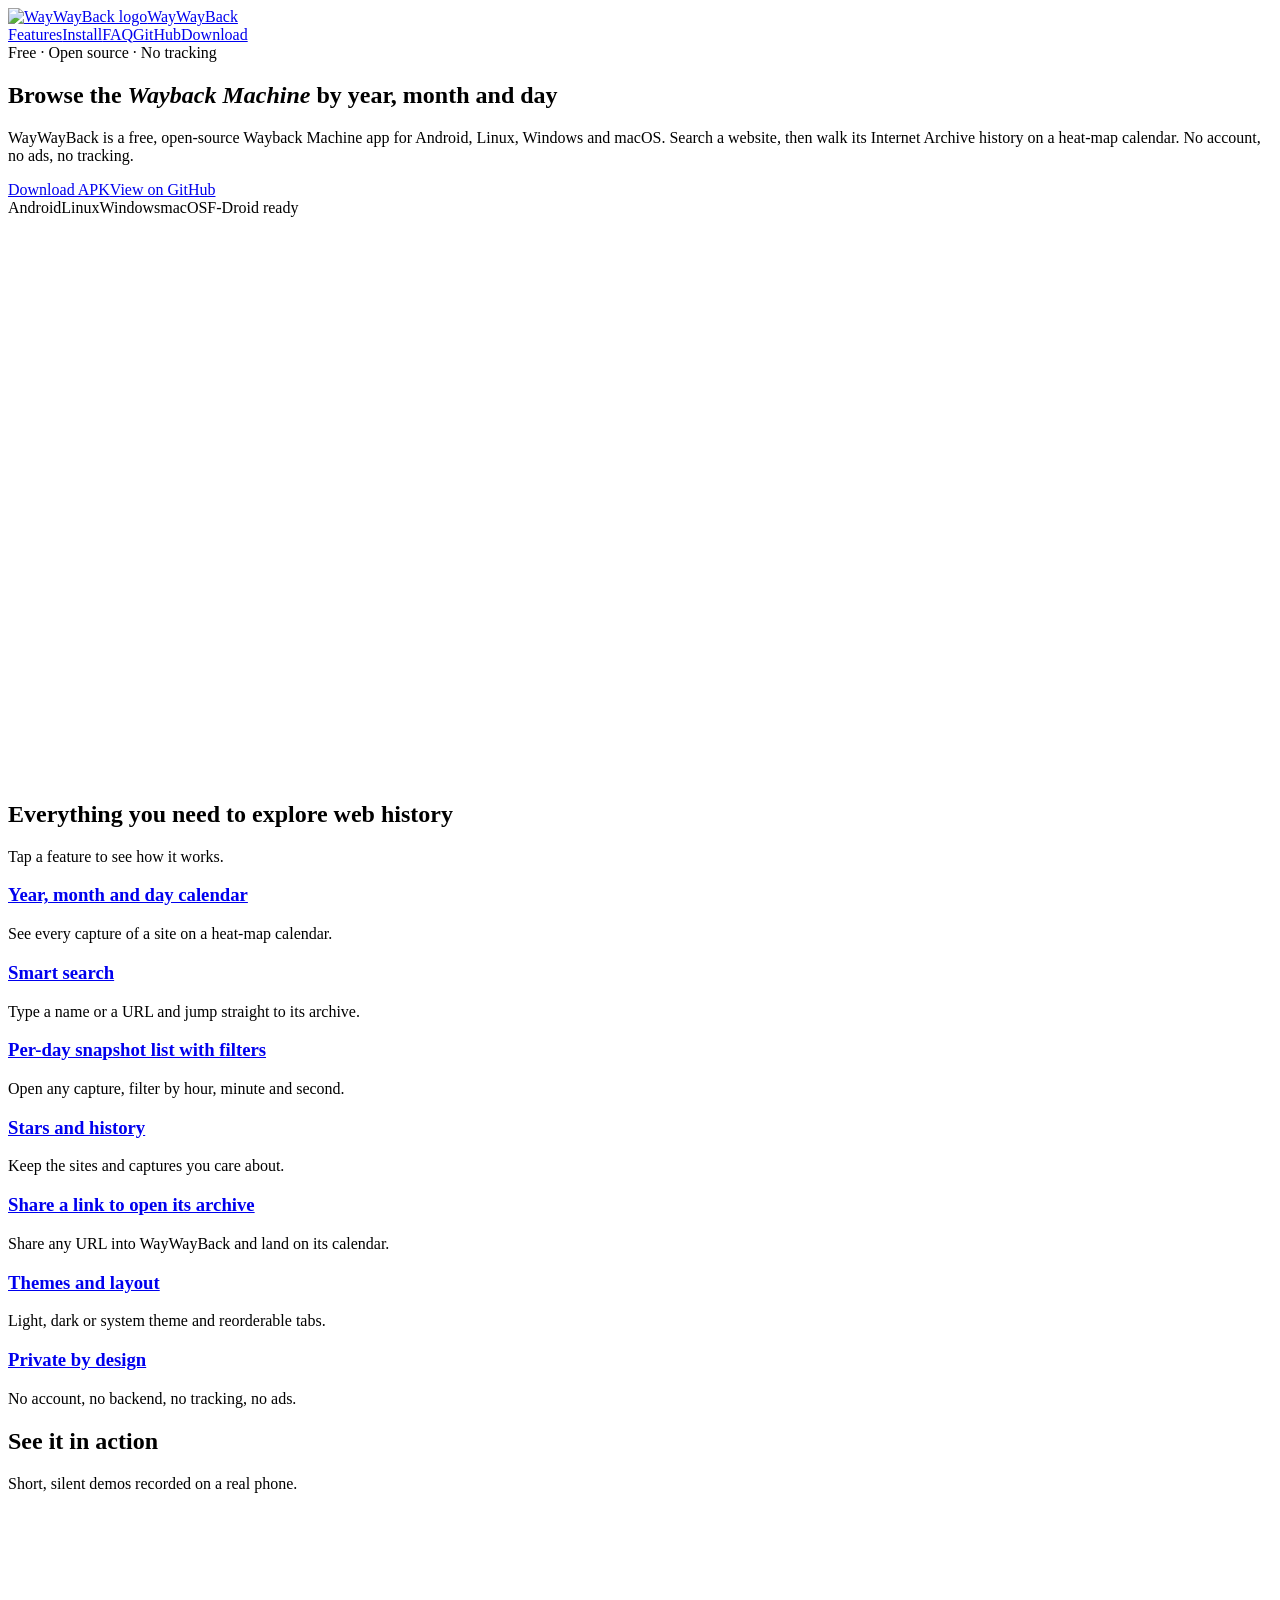
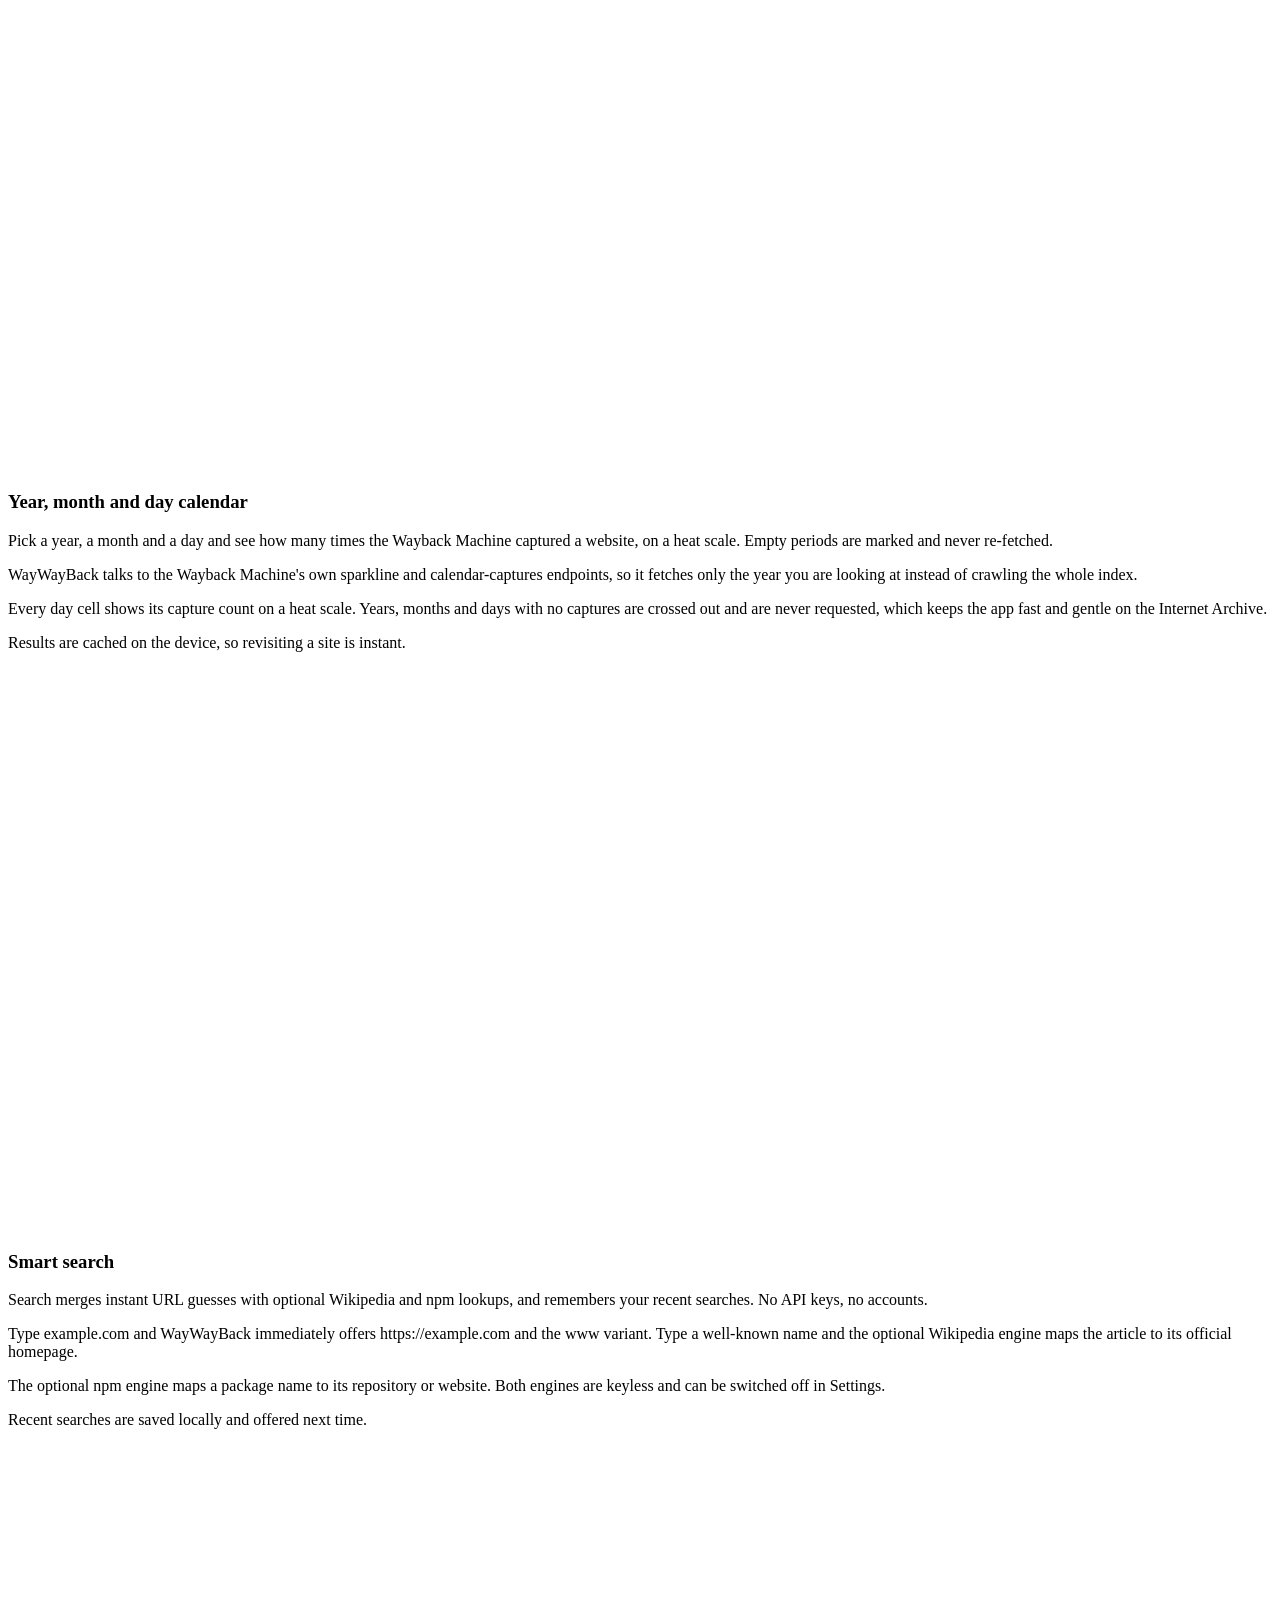
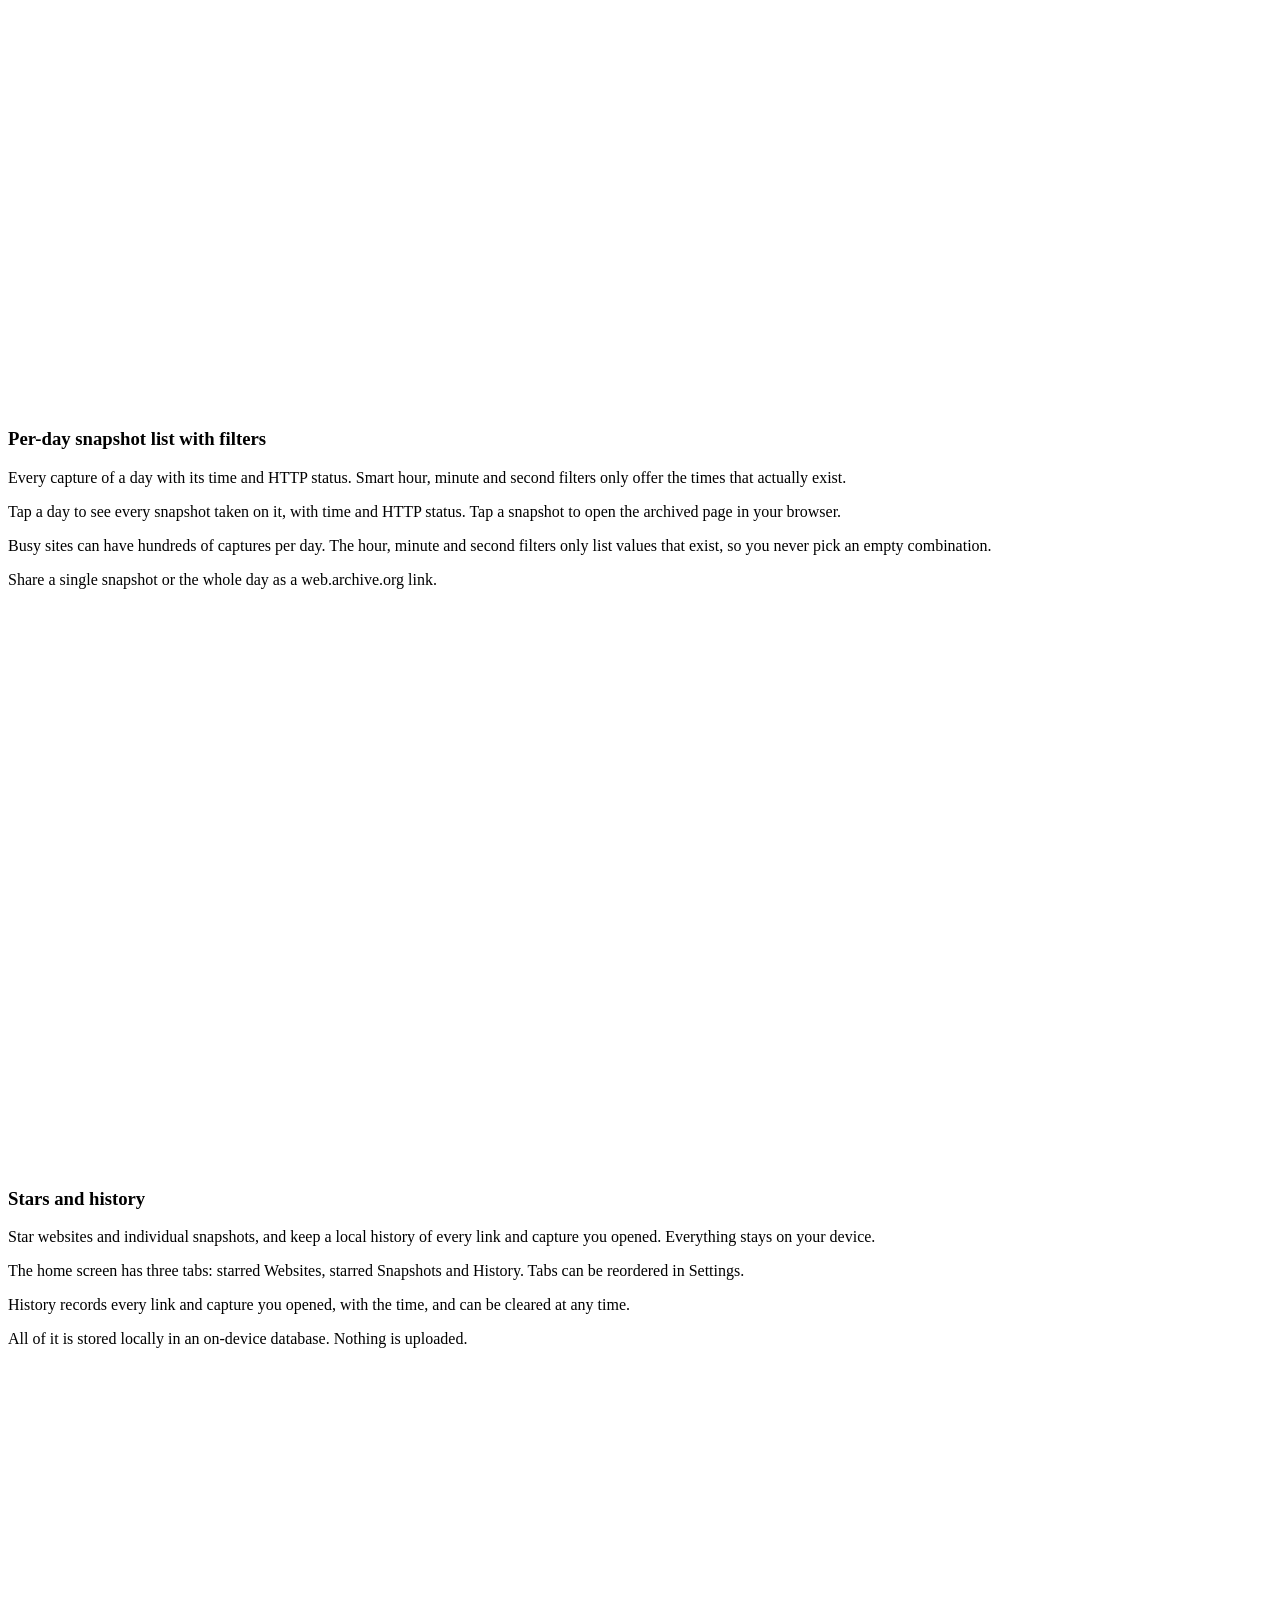
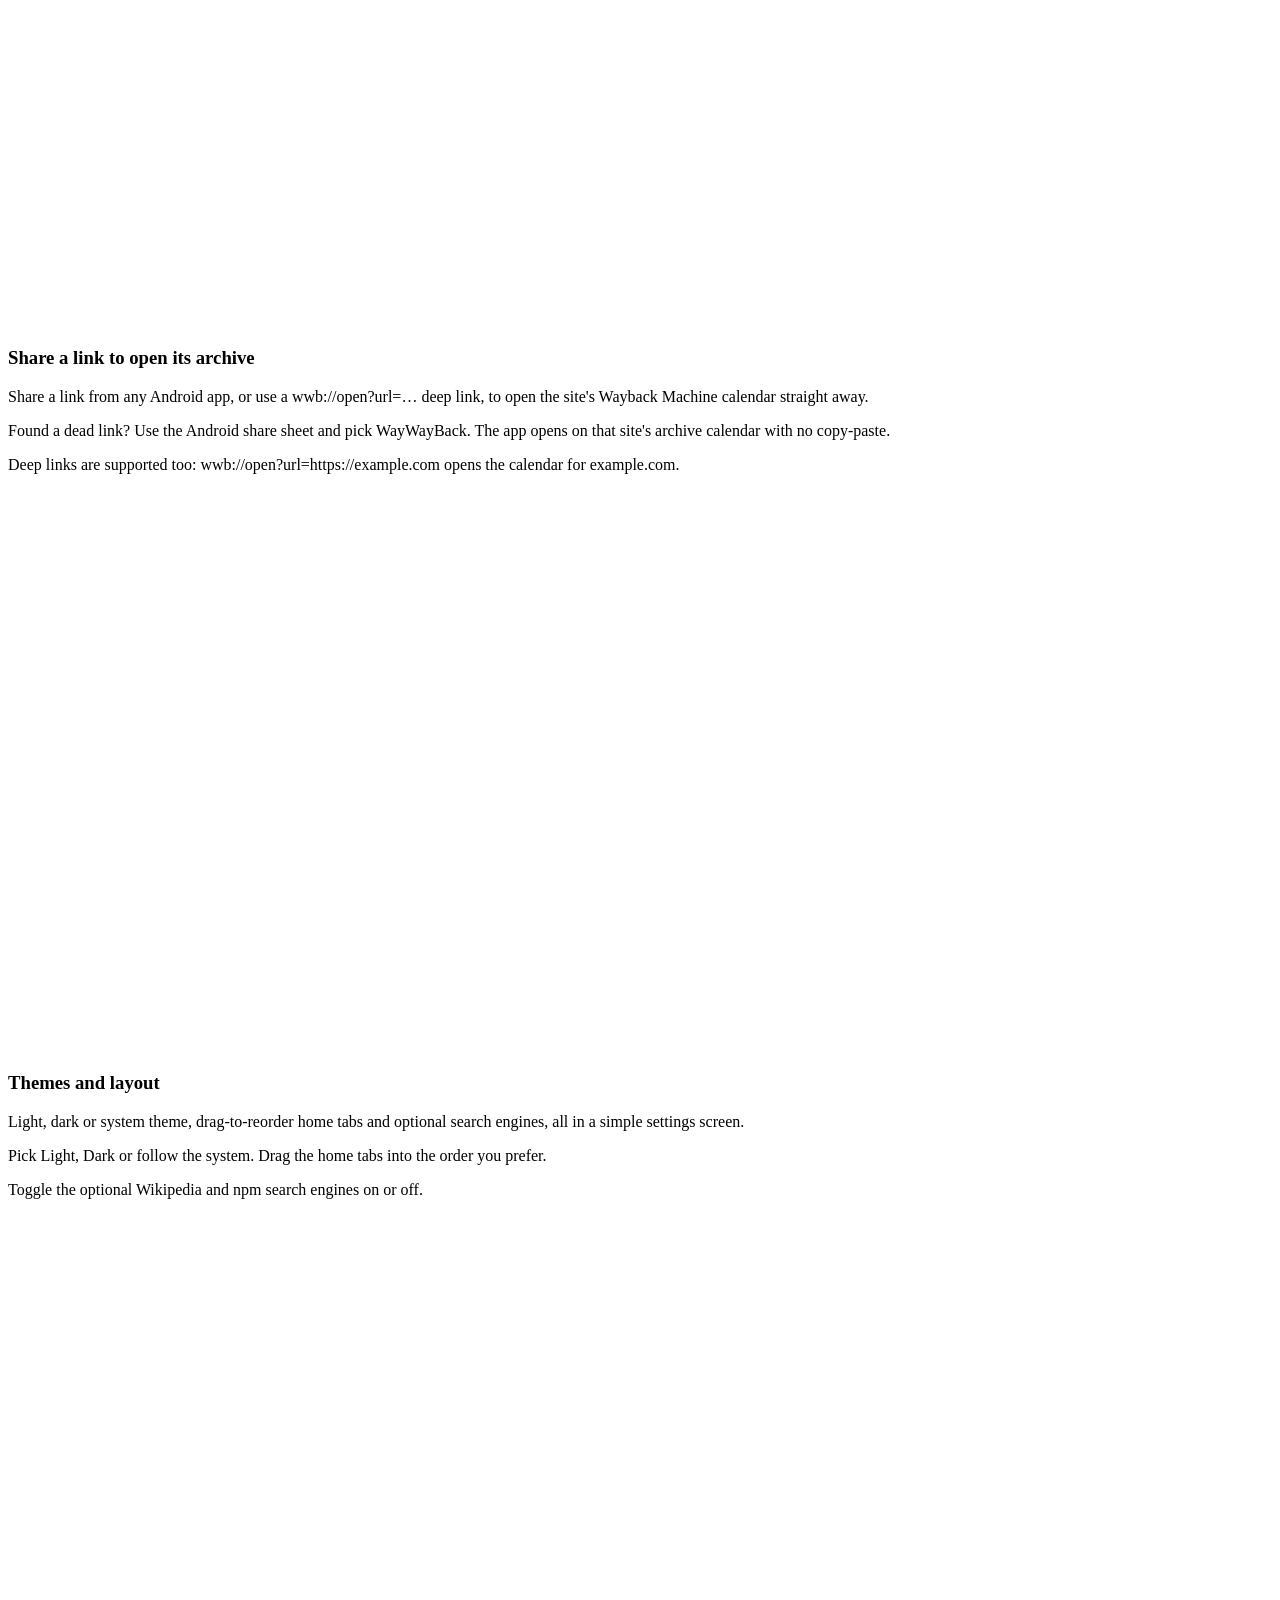
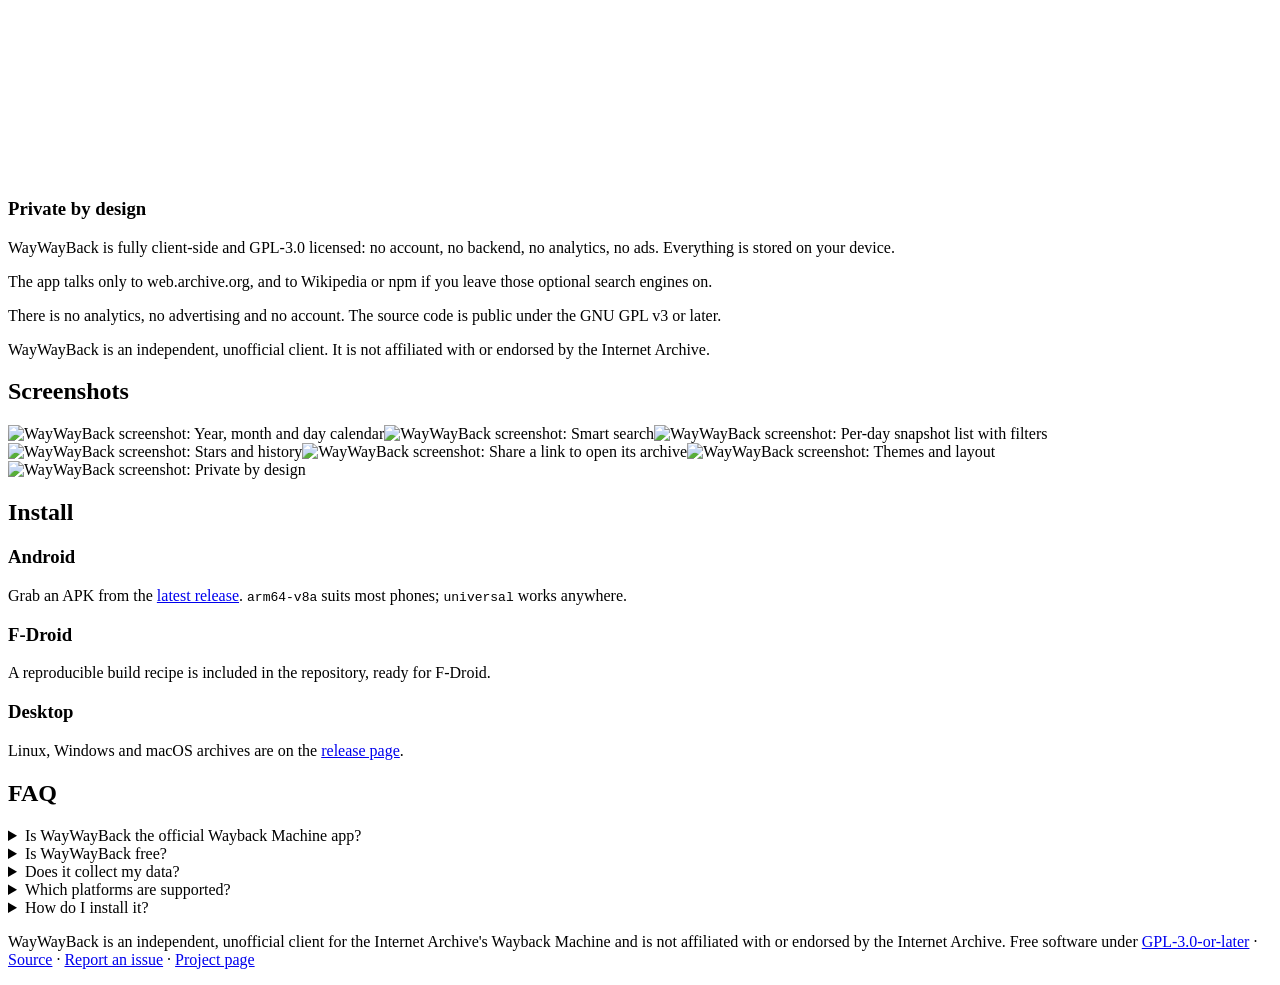
==== commit def3e1f5: "Single-page site with fresh in-app demo videos Co-Authored-By: Claude Sonnet 5.5 <noreply@anthropic." ====
--- a/site/index.html
+++ b/site/index.html
@@ -17,7 +17,7 @@
 <meta name="twitter:card" content="summary_large_image"><meta name="twitter:title" content="WayWayBack – Wayback Machine browser for Android | Browse Internet Archive history">
 <meta name="twitter:description" content="WayWayBack is a free, open-source Wayback Machine client for Android, Linux, Windows and macOS. Browse any website&#x27;s Internet Archive history on a heat-map calendar by year, month and day. No account, no ads, no tracking."><meta name="twitter:image" content="https://mkalmousli.github.io/wwb/assets/og.png">
 <link rel="stylesheet" href="/wwb/assets/style.css">
-<script type="application/ld+json">{"@context": "https://schema.org", "@type": "SoftwareApplication", "name": "WayWayBack", "alternateName": ["WWB", "Wayback Machine client"], "applicationCategory": "UtilitiesApplication", "operatingSystem": "Android, Linux, Windows, macOS", "description": "WayWayBack is a free, open-source Wayback Machine client for Android, Linux, Windows and macOS. Browse any website's Internet Archive history on a heat-map calendar by year, month and day. No account, no ads, no tracking.", "url": "https://mkalmousli.github.io/wwb/", "image": "https://mkalmousli.github.io/wwb/assets/og.png", "downloadUrl": "https://github.com/mkalmousli/wwb/releases/latest", "codeRepository": "https://github.com/mkalmousli/wwb", "license": "https://www.gnu.org/licenses/gpl-3.0.html", "isAccessibleForFree": true, "offers": {"@type": "Offer", "price": "0", "priceCurrency": "USD"}, "author": {"@type": "Person", "name": "mkalmousli", "url": "https://github.com/mkalmousli"}, "screenshot": ["https://mkalmousli.github.io/wwb/assets/img/calendar.webp", "https://mkalmousli.github.io/wwb/assets/img/search.webp", "https://mkalmousli.github.io/wwb/assets/img/day.webp", "https://mkalmousli.github.io/wwb/assets/img/home.webp", "https://mkalmousli.github.io/wwb/assets/img/calendar-light.webp", "https://mkalmousli.github.io/wwb/assets/img/settings.webp", "https://mkalmousli.github.io/wwb/assets/img/about.webp"], "featureList": ["Year, month and day calendar", "Smart search", "Per-day snapshot list with filters", "Stars and history", "Share a link to open its archive", "Themes and layout", "Private by design"]}</script><script type="application/ld+json">{"@context": "https://schema.org", "@type": "FAQPage", "mainEntity": [{"@type": "Question", "name": "Is WayWayBack the official Wayback Machine app?", "acceptedAnswer": {"@type": "Answer", "text": "No. It is an independent, unofficial, open-source client for the Internet Archive's public Wayback Machine."}}, {"@type": "Question", "name": "Is WayWayBack free?", "acceptedAnswer": {"@type": "Answer", "text": "Yes. It is free software under the GNU GPL v3 or later, with no ads and no in-app purchases."}}, {"@type": "Question", "name": "Does it collect my data?", "acceptedAnswer": {"@type": "Answer", "text": "No. There is no account, backend or analytics. Stars and history stay on your device."}}, {"@type": "Question", "name": "Which platforms are supported?", "acceptedAnswer": {"@type": "Answer", "text": "Android (APK and F-Droid build), plus native Linux, Windows and macOS builds."}}, {"@type": "Question", "name": "How do I install it?", "acceptedAnswer": {"@type": "Answer", "text": "Download an APK from the latest GitHub release. arm64-v8a suits most phones; universal works everywhere."}}]}</script>
+<script type="application/ld+json">{"@context": "https://schema.org", "@type": "SoftwareApplication", "name": "WayWayBack", "alternateName": ["WWB", "Wayback Machine client"], "applicationCategory": "UtilitiesApplication", "operatingSystem": "Android, Linux, Windows, macOS", "description": "WayWayBack is a free, open-source Wayback Machine client for Android, Linux, Windows and macOS. Browse any website's Internet Archive history on a heat-map calendar by year, month and day. No account, no ads, no tracking.", "url": "https://mkalmousli.github.io/wwb/", "image": "https://mkalmousli.github.io/wwb/assets/og.png", "downloadUrl": "https://github.com/mkalmousli/wwb/releases/latest", "codeRepository": "https://github.com/mkalmousli/wwb", "license": "https://www.gnu.org/licenses/gpl-3.0.html", "isAccessibleForFree": true, "offers": {"@type": "Offer", "price": "0", "priceCurrency": "USD"}, "author": {"@type": "Person", "name": "mkalmousli", "url": "https://github.com/mkalmousli"}, "screenshot": ["https://mkalmousli.github.io/wwb/assets/img/calendar.webp", "https://mkalmousli.github.io/wwb/assets/img/search.webp", "https://mkalmousli.github.io/wwb/assets/img/day.webp", "https://mkalmousli.github.io/wwb/assets/img/home.webp", "https://mkalmousli.github.io/wwb/assets/img/calendar-light.webp", "https://mkalmousli.github.io/wwb/assets/img/settings.webp", "https://mkalmousli.github.io/wwb/assets/img/about.webp"], "featureList": ["Year, month and day calendar", "Smart search", "Per-day snapshot list with filters", "Stars and history", "Share a link to open its archive", "Themes and layout", "Private by design"]}</script><script type="application/ld+json">{"@context": "https://schema.org", "@type": "FAQPage", "mainEntity": [{"@type": "Question", "name": "Is WayWayBack the official Wayback Machine app?", "acceptedAnswer": {"@type": "Answer", "text": "No. It is an independent, unofficial, open-source client for the Internet Archive's public Wayback Machine."}}, {"@type": "Question", "name": "Is WayWayBack free?", "acceptedAnswer": {"@type": "Answer", "text": "Yes. It is free software under the GNU GPL v3 or later, with no ads and no in-app purchases."}}, {"@type": "Question", "name": "Does it collect my data?", "acceptedAnswer": {"@type": "Answer", "text": "No. There is no account, backend or analytics. Stars and history stay on your device."}}, {"@type": "Question", "name": "Which platforms are supported?", "acceptedAnswer": {"@type": "Answer", "text": "Android (APK and F-Droid build), plus native Linux, Windows and macOS builds."}}, {"@type": "Question", "name": "How do I install it?", "acceptedAnswer": {"@type": "Answer", "text": "Download an APK from the latest GitHub release. arm64-v8a suits most phones; universal works everywhere."}}]}</script><script type="application/ld+json">{"@context": "https://schema.org", "@type": "VideoObject", "name": "Year, month and day calendar – WayWayBack demo", "description": "Pick a year, a month and a day and see how many times the Wayback Machine captured a website, on a heat scale. Empty periods are marked and never re-fetched.", "thumbnailUrl": "https://mkalmousli.github.io/wwb/assets/video/calendar.jpg", "contentUrl": "https://mkalmousli.github.io/wwb/assets/video/calendar.mp4", "uploadDate": "2026-10-25"}</script><script type="application/ld+json">{"@context": "https://schema.org", "@type": "VideoObject", "name": "Smart search – WayWayBack demo", "description": "Search merges instant URL guesses with optional Wikipedia and npm lookups, and remembers your recent searches. No API keys, no accounts.", "thumbnailUrl": "https://mkalmousli.github.io/wwb/assets/video/search.jpg", "contentUrl": "https://mkalmousli.github.io/wwb/assets/video/search.mp4", "uploadDate": "2026-10-25"}</script><script type="application/ld+json">{"@context": "https://schema.org", "@type": "VideoObject", "name": "Per-day snapshot list with filters – WayWayBack demo", "description": "Every capture of a day with its time and HTTP status. Smart hour, minute and second filters only offer the times that actually exist.", "thumbnailUrl": "https://mkalmousli.github.io/wwb/assets/video/day.jpg", "contentUrl": "https://mkalmousli.github.io/wwb/assets/video/day.mp4", "uploadDate": "2026-10-25"}</script><script type="application/ld+json">{"@context": "https://schema.org", "@type": "VideoObject", "name": "Stars and history – WayWayBack demo", "description": "Star websites and individual snapshots, and keep a local history of every link and capture you opened. Everything stays on your device.", "thumbnailUrl": "https://mkalmousli.github.io/wwb/assets/video/library.jpg", "contentUrl": "https://mkalmousli.github.io/wwb/assets/video/library.mp4", "uploadDate": "2026-10-25"}</script><script type="application/ld+json">{"@context": "https://schema.org", "@type": "VideoObject", "name": "Share a link to open its archive – WayWayBack demo", "description": "Share a link from any Android app, or use a wwb://open?url=… deep link, to open the site's Wayback Machine calendar straight away.", "thumbnailUrl": "https://mkalmousli.github.io/wwb/assets/video/share.jpg", "contentUrl": "https://mkalmousli.github.io/wwb/assets/video/share.mp4", "uploadDate": "2026-10-25"}</script><script type="application/ld+json">{"@context": "https://schema.org", "@type": "VideoObject", "name": "Themes and layout – WayWayBack demo", "description": "Light, dark or system theme, drag-to-reorder home tabs and optional search engines, all in a simple settings screen.", "thumbnailUrl": "https://mkalmousli.github.io/wwb/assets/video/theme.jpg", "contentUrl": "https://mkalmousli.github.io/wwb/assets/video/theme.mp4", "uploadDate": "2026-10-25"}</script><script type="application/ld+json">{"@context": "https://schema.org", "@type": "VideoObject", "name": "Private by design – WayWayBack demo", "description": "WayWayBack is fully client-side and GPL-3.0 licensed: no account, no backend, no analytics, no ads. Everything is stored on your device.", "thumbnailUrl": "https://mkalmousli.github.io/wwb/assets/video/about.jpg", "contentUrl": "https://mkalmousli.github.io/wwb/assets/video/about.mp4", "uploadDate": "2026-10-25"}</script>
 </head><body>
 <div class="bar"><div class="w"><header class="top"><a class="brand" href="/wwb/"><img src="/wwb/assets/icon.png" width="36" height="36" alt="WayWayBack logo">WayWayBack</a>
 <nav aria-label="Main"><a href="/wwb/#features">Features</a><a href="/wwb/#install">Install</a><a href="/wwb/#faq">FAQ</a><a href="https://github.com/mkalmousli/wwb">GitHub</a><a class="cta" href="https://github.com/mkalmousli/wwb/releases/latest">Download</a></nav></header></div></div><div class="w">
@@ -27,8 +27,8 @@
 <a class="btn" href="https://github.com/mkalmousli/wwb/releases/latest">Download APK</a><a class="btn alt" href="https://github.com/mkalmousli/wwb">View on GitHub</a>
 <div class="badges"><span>Android</span><span>Linux</span><span>Windows</span><span>macOS</span><span>F-Droid ready</span></div></div>
 <div><video class="phone " width="270" height="560" autoplay muted playsinline loop preload="metadata" poster="/wwb/assets/video/calendar.jpg" aria-label="Year, month and day calendar demo video"><source src="/wwb/assets/video/calendar.mp4" type="video/mp4"></video></div></section></div>
-<h2 id="features">Everything you need to explore web history</h2><p class="sub">Tap a feature to see how it works.</p><div class="grid"><article class="card"><h3><a class="h" href="/wwb/features/calendar/">Year, month and day calendar</a></h3><p>See every capture of a site on a heat-map calendar.</p></article><article class="card"><h3><a class="h" href="/wwb/features/search/">Smart search</a></h3><p>Type a name or a URL and jump straight to its archive.</p></article><article class="card"><h3><a class="h" href="/wwb/features/snapshots/">Per-day snapshot list with filters</a></h3><p>Open any capture, filter by hour, minute and second.</p></article><article class="card"><h3><a class="h" href="/wwb/features/stars-and-history/">Stars and history</a></h3><p>Keep the sites and captures you care about.</p></article><article class="card"><h3><a class="h" href="/wwb/features/share-to-open/">Share a link to open its archive</a></h3><p>Share any URL into WayWayBack and land on its calendar.</p></article><article class="card"><h3><a class="h" href="/wwb/features/themes/">Themes and layout</a></h3><p>Light, dark or system theme and reorderable tabs.</p></article><article class="card"><h3><a class="h" href="/wwb/features/privacy/">Private by design</a></h3><p>No account, no backend, no tracking, no ads.</p></article></div>
-<h2>See it in action</h2><p class="sub">Short, silent demos recorded on a real phone.</p><section class="feat" id="calendar"><div><video class="phone " width="270" height="560" autoplay muted playsinline loop preload="metadata" poster="/wwb/assets/video/calendar.jpg" aria-label="Year, month and day calendar demo video"><source src="/wwb/assets/video/calendar.mp4" type="video/mp4"></video></div><div><h3><a href="/wwb/features/calendar/">Year, month and day calendar</a></h3><p>Pick a year, a month and a day and see how many times the Wayback Machine captured a website, on a heat scale. Empty periods are marked and never re-fetched.</p><p><a href="/wwb/features/calendar/">Learn more →</a></p></div></section><section class="feat" id="search"><div><video class="phone " width="270" height="560" autoplay muted playsinline loop preload="metadata" poster="/wwb/assets/video/search.jpg" aria-label="Smart search demo video"><source src="/wwb/assets/video/search.mp4" type="video/mp4"></video></div><div><h3><a href="/wwb/features/search/">Smart search</a></h3><p>Search merges instant URL guesses with optional Wikipedia and npm lookups, and remembers your recent searches. No API keys, no accounts.</p><p><a href="/wwb/features/search/">Learn more →</a></p></div></section><section class="feat" id="snapshots"><div><video class="phone " width="270" height="560" autoplay muted playsinline loop preload="metadata" poster="/wwb/assets/video/day.jpg" aria-label="Per-day snapshot list with filters demo video"><source src="/wwb/assets/video/day.mp4" type="video/mp4"></video></div><div><h3><a href="/wwb/features/snapshots/">Per-day snapshot list with filters</a></h3><p>Every capture of a day with its time and HTTP status. Smart hour, minute and second filters only offer the times that actually exist.</p><p><a href="/wwb/features/snapshots/">Learn more →</a></p></div></section><section class="feat" id="stars-and-history"><div><video class="phone " width="270" height="560" autoplay muted playsinline loop preload="metadata" poster="/wwb/assets/video/library.jpg" aria-label="Stars and history demo video"><source src="/wwb/assets/video/library.mp4" type="video/mp4"></video></div><div><h3><a href="/wwb/features/stars-and-history/">Stars and history</a></h3><p>Star websites and individual snapshots, and keep a local history of every link and capture you opened. Everything stays on your device.</p><p><a href="/wwb/features/stars-and-history/">Learn more →</a></p></div></section><section class="feat" id="share-to-open"><div><video class="phone " width="270" height="560" autoplay muted playsinline loop preload="metadata" poster="/wwb/assets/video/share.jpg" aria-label="Share a link to open its archive demo video"><source src="/wwb/assets/video/share.mp4" type="video/mp4"></video></div><div><h3><a href="/wwb/features/share-to-open/">Share a link to open its archive</a></h3><p>Share a link from any Android app, or use a wwb://open?url=… deep link, to open the site&#x27;s Wayback Machine calendar straight away.</p><p><a href="/wwb/features/share-to-open/">Learn more →</a></p></div></section><section class="feat" id="themes"><div><video class="phone " width="270" height="560" autoplay muted playsinline loop preload="metadata" poster="/wwb/assets/video/theme.jpg" aria-label="Themes and layout demo video"><source src="/wwb/assets/video/theme.mp4" type="video/mp4"></video></div><div><h3><a href="/wwb/features/themes/">Themes and layout</a></h3><p>Light, dark or system theme, drag-to-reorder home tabs and optional search engines, all in a simple settings screen.</p><p><a href="/wwb/features/themes/">Learn more →</a></p></div></section><section class="feat" id="privacy"><div><video class="phone " width="270" height="560" autoplay muted playsinline loop preload="metadata" poster="/wwb/assets/video/about.jpg" aria-label="Private by design demo video"><source src="/wwb/assets/video/about.mp4" type="video/mp4"></video></div><div><h3><a href="/wwb/features/privacy/">Private by design</a></h3><p>WayWayBack is fully client-side and GPL-3.0 licensed: no account, no backend, no analytics, no ads. Everything is stored on your device.</p><p><a href="/wwb/features/privacy/">Learn more →</a></p></div></section>
+<h2 id="features">Everything you need to explore web history</h2><p class="sub">Tap a feature to see how it works.</p><div class="grid"><article class="card"><h3><a class="h" href="#calendar">Year, month and day calendar</a></h3><p>See every capture of a site on a heat-map calendar.</p></article><article class="card"><h3><a class="h" href="#search">Smart search</a></h3><p>Type a name or a URL and jump straight to its archive.</p></article><article class="card"><h3><a class="h" href="#snapshots">Per-day snapshot list with filters</a></h3><p>Open any capture, filter by hour, minute and second.</p></article><article class="card"><h3><a class="h" href="#stars-and-history">Stars and history</a></h3><p>Keep the sites and captures you care about.</p></article><article class="card"><h3><a class="h" href="#share-to-open">Share a link to open its archive</a></h3><p>Share any URL into WayWayBack and land on its calendar.</p></article><article class="card"><h3><a class="h" href="#themes">Themes and layout</a></h3><p>Light, dark or system theme and reorderable tabs.</p></article><article class="card"><h3><a class="h" href="#privacy">Private by design</a></h3><p>No account, no backend, no tracking, no ads.</p></article></div>
+<h2>See it in action</h2><p class="sub">Short, silent demos recorded on a real phone.</p><section class="feat" id="calendar"><div><video class="phone " width="270" height="560" autoplay muted playsinline loop preload="metadata" poster="/wwb/assets/video/calendar.jpg" aria-label="Year, month and day calendar demo video"><source src="/wwb/assets/video/calendar.mp4" type="video/mp4"></video></div><div><h3>Year, month and day calendar</h3><p class="lead">Pick a year, a month and a day and see how many times the Wayback Machine captured a website, on a heat scale. Empty periods are marked and never re-fetched.</p><p>WayWayBack talks to the Wayback Machine&#x27;s own sparkline and calendar-captures endpoints, so it fetches only the year you are looking at instead of crawling the whole index.</p><p>Every day cell shows its capture count on a heat scale. Years, months and days with no captures are crossed out and are never requested, which keeps the app fast and gentle on the Internet Archive.</p><p>Results are cached on the device, so revisiting a site is instant.</p></div></section><section class="feat" id="search"><div><video class="phone " width="270" height="560" autoplay muted playsinline loop preload="metadata" poster="/wwb/assets/video/search.jpg" aria-label="Smart search demo video"><source src="/wwb/assets/video/search.mp4" type="video/mp4"></video></div><div><h3>Smart search</h3><p class="lead">Search merges instant URL guesses with optional Wikipedia and npm lookups, and remembers your recent searches. No API keys, no accounts.</p><p>Type example.com and WayWayBack immediately offers https://example.com and the www variant. Type a well-known name and the optional Wikipedia engine maps the article to its official homepage.</p><p>The optional npm engine maps a package name to its repository or website. Both engines are keyless and can be switched off in Settings.</p><p>Recent searches are saved locally and offered next time.</p></div></section><section class="feat" id="snapshots"><div><video class="phone " width="270" height="560" autoplay muted playsinline loop preload="metadata" poster="/wwb/assets/video/day.jpg" aria-label="Per-day snapshot list with filters demo video"><source src="/wwb/assets/video/day.mp4" type="video/mp4"></video></div><div><h3>Per-day snapshot list with filters</h3><p class="lead">Every capture of a day with its time and HTTP status. Smart hour, minute and second filters only offer the times that actually exist.</p><p>Tap a day to see every snapshot taken on it, with time and HTTP status. Tap a snapshot to open the archived page in your browser.</p><p>Busy sites can have hundreds of captures per day. The hour, minute and second filters only list values that exist, so you never pick an empty combination.</p><p>Share a single snapshot or the whole day as a web.archive.org link.</p></div></section><section class="feat" id="stars-and-history"><div><video class="phone " width="270" height="560" autoplay muted playsinline loop preload="metadata" poster="/wwb/assets/video/library.jpg" aria-label="Stars and history demo video"><source src="/wwb/assets/video/library.mp4" type="video/mp4"></video></div><div><h3>Stars and history</h3><p class="lead">Star websites and individual snapshots, and keep a local history of every link and capture you opened. Everything stays on your device.</p><p>The home screen has three tabs: starred Websites, starred Snapshots and History. Tabs can be reordered in Settings.</p><p>History records every link and capture you opened, with the time, and can be cleared at any time.</p><p>All of it is stored locally in an on-device database. Nothing is uploaded.</p></div></section><section class="feat" id="share-to-open"><div><video class="phone " width="270" height="560" autoplay muted playsinline loop preload="metadata" poster="/wwb/assets/video/share.jpg" aria-label="Share a link to open its archive demo video"><source src="/wwb/assets/video/share.mp4" type="video/mp4"></video></div><div><h3>Share a link to open its archive</h3><p class="lead">Share a link from any Android app, or use a wwb://open?url=… deep link, to open the site&#x27;s Wayback Machine calendar straight away.</p><p>Found a dead link? Use the Android share sheet and pick WayWayBack. The app opens on that site&#x27;s archive calendar with no copy-paste.</p><p>Deep links are supported too: wwb://open?url=https://example.com opens the calendar for example.com.</p></div></section><section class="feat" id="themes"><div><video class="phone " width="270" height="560" autoplay muted playsinline loop preload="metadata" poster="/wwb/assets/video/theme.jpg" aria-label="Themes and layout demo video"><source src="/wwb/assets/video/theme.mp4" type="video/mp4"></video></div><div><h3>Themes and layout</h3><p class="lead">Light, dark or system theme, drag-to-reorder home tabs and optional search engines, all in a simple settings screen.</p><p>Pick Light, Dark or follow the system. Drag the home tabs into the order you prefer.</p><p>Toggle the optional Wikipedia and npm search engines on or off.</p></div></section><section class="feat" id="privacy"><div><video class="phone " width="270" height="560" autoplay muted playsinline loop preload="metadata" poster="/wwb/assets/video/about.jpg" aria-label="Private by design demo video"><source src="/wwb/assets/video/about.mp4" type="video/mp4"></video></div><div><h3>Private by design</h3><p class="lead">WayWayBack is fully client-side and GPL-3.0 licensed: no account, no backend, no analytics, no ads. Everything is stored on your device.</p><p>The app talks only to web.archive.org, and to Wikipedia or npm if you leave those optional search engines on.</p><p>There is no analytics, no advertising and no account. The source code is public under the GNU GPL v3 or later.</p><p>WayWayBack is an independent, unofficial client. It is not affiliated with or endorsed by the Internet Archive.</p></div></section>
 <h2>Screenshots</h2><div class="shots"><img src="/wwb/assets/img/framed-calendar.webp" alt="WayWayBack screenshot: Year, month and day calendar" width="600" height="1200" loading="lazy"><img src="/wwb/assets/img/framed-search.webp" alt="WayWayBack screenshot: Smart search" width="600" height="1200" loading="lazy"><img src="/wwb/assets/img/framed-day.webp" alt="WayWayBack screenshot: Per-day snapshot list with filters" width="600" height="1200" loading="lazy"><img src="/wwb/assets/img/framed-home.webp" alt="WayWayBack screenshot: Stars and history" width="600" height="1200" loading="lazy"><img src="/wwb/assets/img/framed-calendar-light.webp" alt="WayWayBack screenshot: Share a link to open its archive" width="600" height="1200" loading="lazy"><img src="/wwb/assets/img/framed-settings.webp" alt="WayWayBack screenshot: Themes and layout" width="600" height="1200" loading="lazy"><img src="/wwb/assets/img/framed-about.webp" alt="WayWayBack screenshot: Private by design" width="600" height="1200" loading="lazy"></div>
 <h2 id="install">Install</h2><div class="grid">
 <div class="card"><h3>Android</h3><p>Grab an APK from the <a href="https://github.com/mkalmousli/wwb/releases/latest">latest release</a>. <code>arm64-v8a</code> suits most phones; <code>universal</code> works anywhere.</p></div>
